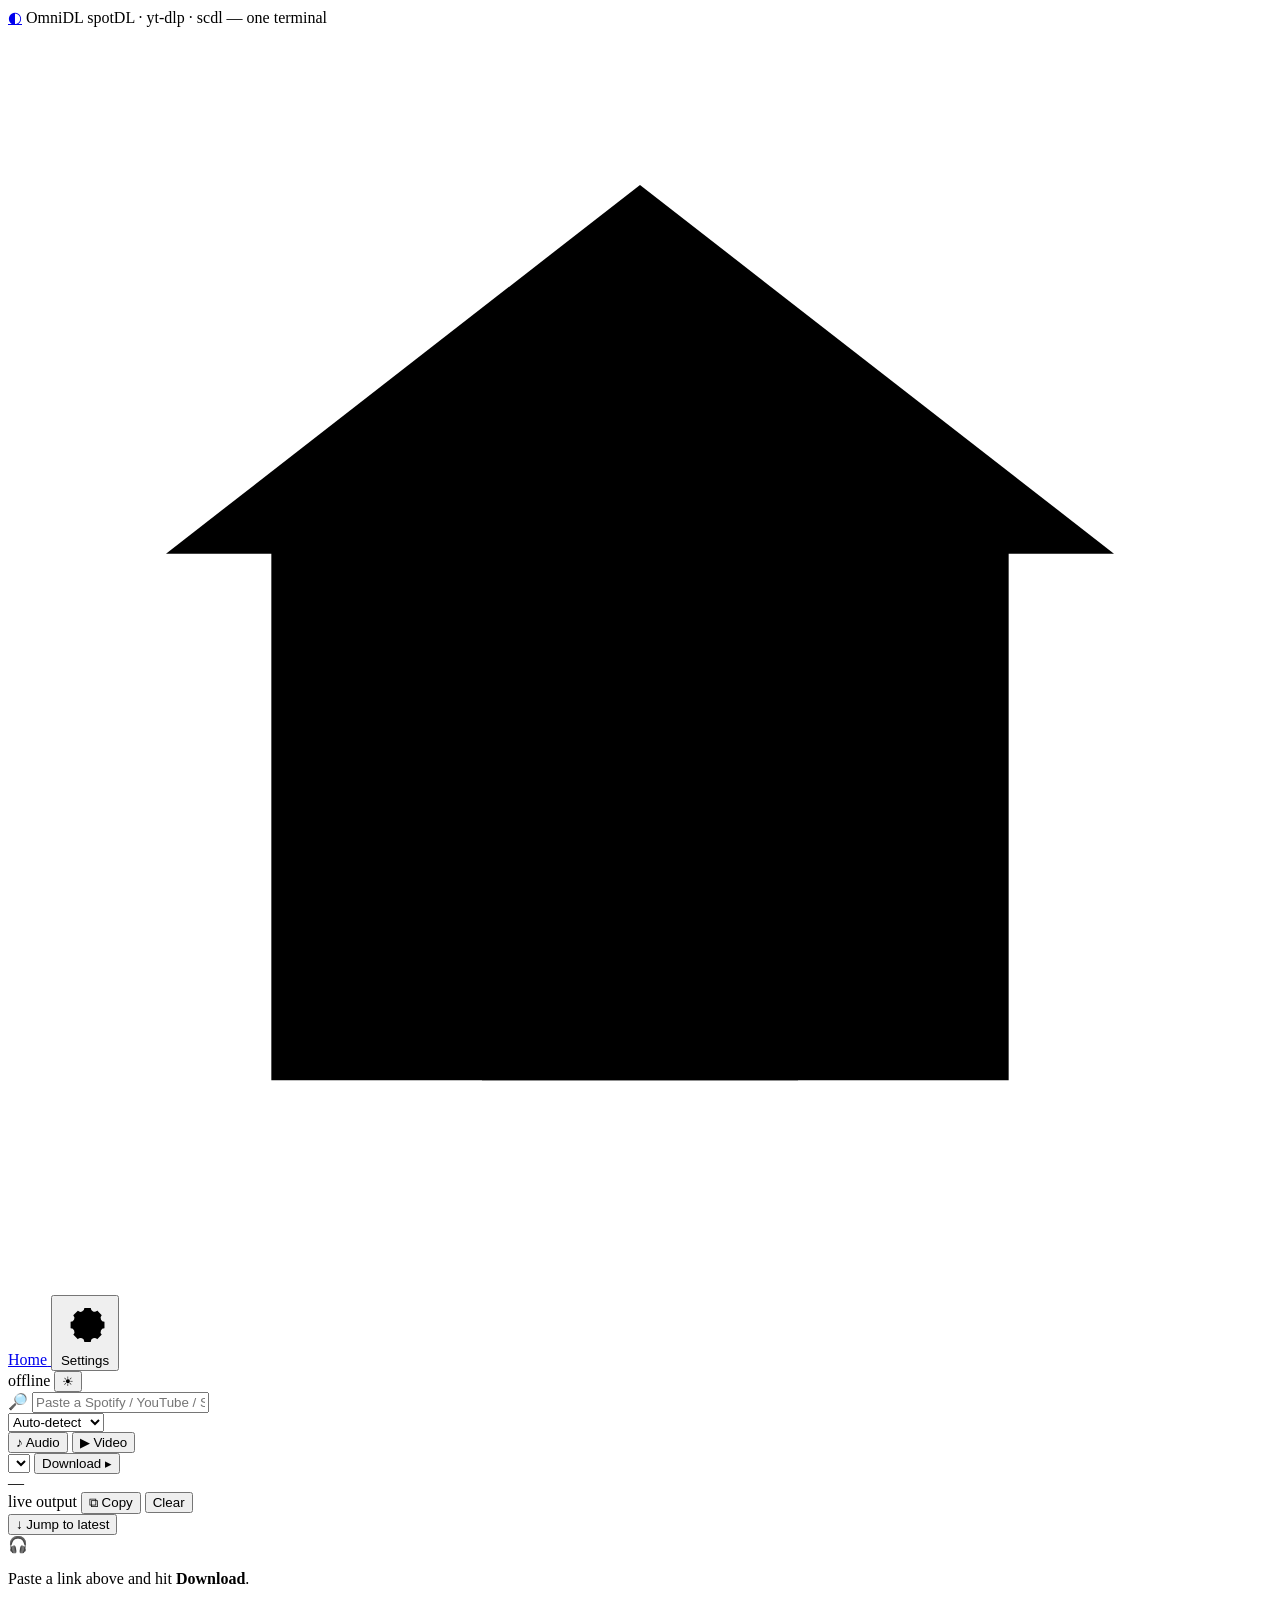
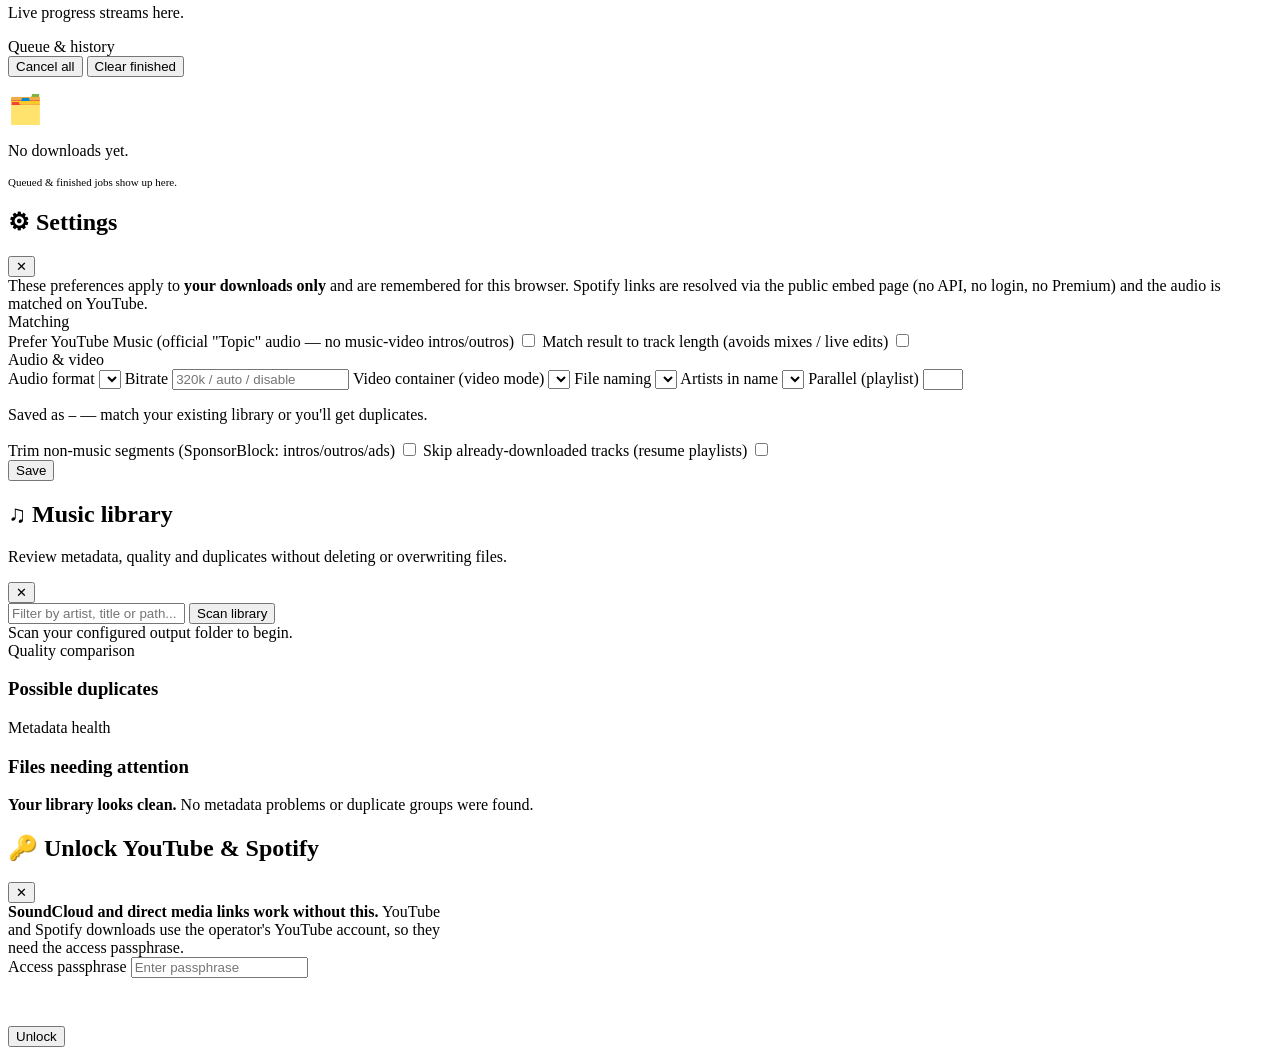
==== app/static/index.html @ fc91e5dd "Name files by every credited artist, and carry Spotify metadata across properly Two tools were writi" ====
﻿<!DOCTYPE html>
<html lang="en">
<head>
  <meta charset="UTF-8" />
  <meta name="viewport" content="width=device-width, initial-scale=1.0" />
  <title>OmniDL</title>
  <link rel="icon" type="image/svg+xml" href="/static/favicon.svg" />
  <link rel="stylesheet" href="/static/css/style.css" />
  <script>try{if(localStorage.getItem('omnidl-theme')==='light')document.documentElement.classList.add('light');}catch(e){}</script>
</head>
<body>
  <div class="bg-glow"></div>

  <header class="topbar">
    <div class="brand">
      <a class="logo" href="/" title="Home" aria-label="OmniDL home">◐</a>
      <span class="brand-name">Omni<span class="accent">DL</span></span>
      <span class="tagline">spotDL · yt-dlp · scdl — one terminal</span>
    </div>

    <div class="header-controls">
      <nav class="header-nav" aria-label="Dashboard navigation">
        <a href="/" class="header-action act-home" aria-label="Home">
          <svg class="nav-icon-svg" viewBox="0 0 24 24" aria-hidden="true">
            <path d="m3 10 9-7 9 7"></path>
            <path d="M5 9.5V20h14V9.5"></path>
            <path d="M9 20v-6h6v6"></path>
          </svg>
          <span class="nav-label">Home</span>
        </a>
        <button id="open-library" class="header-action act-library" title="Scan and review your music library" aria-label="Music library" hidden>
          <svg class="nav-icon-svg" viewBox="0 0 24 24" aria-hidden="true">
            <path d="M9 18V5l10-2v13"></path>
            <circle cx="6" cy="18" r="3"></circle>
            <circle cx="16" cy="16" r="3"></circle>
          </svg>
          <span class="nav-label">Library</span>
        </button>
        <button id="open-folder" class="header-action act-folder" title="Open download folder" aria-label="Open output folder" hidden>
          <svg class="nav-icon-svg" viewBox="0 0 24 24" aria-hidden="true">
            <path d="M3 7.5A2.5 2.5 0 0 1 5.5 5H10l2 2.5h6.5A2.5 2.5 0 0 1 21 10v7.5A2.5 2.5 0 0 1 18.5 20h-13A2.5 2.5 0 0 1 3 17.5Z"></path>
          </svg>
          <span class="nav-label">Folder</span>
        </button>
        <button id="open-settings" class="header-action act-settings" title="Settings" aria-label="Settings">
          <svg class="nav-icon-svg" viewBox="0 0 24 24" aria-hidden="true">
            <circle cx="12" cy="12" r="3"></circle>
            <path d="M19.4 15a1.7 1.7 0 0 0 .34 1.88l.06.06-2.12 2.12-.06-.06a1.7 1.7 0 0 0-1.88-.34 1.7 1.7 0 0 0-1.04 1.56V20.3h-3v-.08a1.7 1.7 0 0 0-1.04-1.56 1.7 1.7 0 0 0-1.88.34l-.06.06-2.12-2.12.06-.06A1.7 1.7 0 0 0 7 15a1.7 1.7 0 0 0-1.56-1.04h-.08v-3h.08A1.7 1.7 0 0 0 7 9.92a1.7 1.7 0 0 0-.34-1.88L6.6 7.98 8.72 5.86l.06.06a1.7 1.7 0 0 0 1.88.34 1.7 1.7 0 0 0 1.04-1.56V4.6h3v.08a1.7 1.7 0 0 0 1.04 1.56 1.7 1.7 0 0 0 1.88-.34l.06-.06 2.12 2.12-.06.06a1.7 1.7 0 0 0-.34 1.88 1.7 1.7 0 0 0 1.56 1.04h.08v3h-.08A1.7 1.7 0 0 0 19.4 15Z"></path>
          </svg>
          <span class="nav-label">Settings</span>
        </button>
      </nav>

      <div class="header-utilities">
        <span id="conn" class="conn off" title="Connection status"><i></i>offline</span>
        <button id="theme-toggle" class="header-icon" title="Toggle light / dark theme" aria-label="Toggle light / dark theme">☀</button>
      </div>
    </div>
  </header>

  <section class="smartbar">
    <div class="smartbar-card">
      <div class="smartbar-row">
        <div class="input-wrap">
          <span class="input-ico">🔎</span>
          <input id="input" type="text" autocomplete="off" spellcheck="false"
                 placeholder="Paste a Spotify / YouTube / SoundCloud link, or type a search…" />
        </div>
        <select id="engine" title="Engine">
          <option value="auto">Auto-detect</option>
          <option value="spotify">Spotify</option>
          <option value="youtube">YouTube</option>
          <option value="soundcloud">SoundCloud</option>
        </select>
        <div id="media-toggle" class="media-toggle" role="group" aria-label="Audio or video">
          <button type="button" class="mt-btn active" data-media="audio" title="Download audio">♪ Audio</button>
          <button type="button" class="mt-btn" data-media="video" title="Download video — YouTube &amp; links only">▶ Video</button>
        </div>
        <select id="format" title="Audio format"></select>
        <button id="download" class="primary">Download <span class="arr">▸</span></button>
      </div>
      <div class="smartbar-meta">
        <span id="detected" class="chip">—</span>
        <span class="hint" id="hint"></span>
      </div>
    </div>
  </section>

  <main class="workspace">
    <div class="terminal-wrap panel">
      <div class="titlebar">
        <div class="dots"><i class="r"></i><i class="y"></i><i class="g"></i></div>
        <span class="title">live output</span>
        <button id="copy-log" class="ghost small" title="Copy log">⧉ Copy</button>
        <button id="clear-term" class="ghost small">Clear</button>
      </div>
      <div id="terminal-host" class="terminal-host">
        <div id="log" class="log"></div>
        <button id="jump-latest" class="jump-latest hidden">↓ Jump to latest</button>
        <div id="term-empty" class="empty-state">
          <div class="empty-emoji">🎧</div>
          <p>Paste a link above and hit <b>Download</b>.</p>
          <p class="dim">Live progress streams here.</p>
        </div>
      </div>
    </div>

    <aside class="queue-wrap panel">
      <div class="panel-head">
        <span>Queue &amp; history</span>
        <span id="queue-summary" class="summary"></span>
      </div>
      <div class="queue-actions">
        <button id="cancel-all" class="ghost small btn-danger">Cancel all</button>
        <button id="clear-done" class="ghost small">Clear finished</button>
      </div>
      <ul id="queue" class="queue"></ul>
      <div id="queue-empty" class="empty-state small">
        <div class="empty-emoji" style="font-size:28px">🗂️</div>
        <p class="dim">No downloads yet.</p>
        <p class="dim" style="font-size:11px">Queued &amp; finished jobs show up here.</p>
        <p id="hosted-hint" class="dim" style="font-size:11px;margin-top:8px" hidden>
          When a job finishes, click <b>⤓ Save</b> to download it to this device.<br>
          Files are kept on the server for 30 minutes, then deleted.
        </p>
      </div>
    </aside>
  </main>

  <!-- Settings modal -->
  <div id="settings-modal" class="modal hidden">
    <div class="modal-box">
      <div class="modal-head">
        <h2><span class="ico">⚙</span> Settings</h2>
        <button id="close-settings" class="ghost icon-only">✕</button>
      </div>
      <div class="modal-body">
        <div class="field-note">
          These preferences apply to <strong>your downloads only</strong> and are remembered
          for this browser. Spotify links are resolved via the public embed page (no API, no
          login, no Premium) and the audio is matched on YouTube.
        </div>

        <div class="section-label">Matching</div>
        <label class="switch-row">
          <span>Prefer YouTube Music <span class="muted">(official "Topic" audio — no music-video intros/outros)</span></span>
          <input id="set-prefer-ytmusic" type="checkbox" class="switch" />
        </label>
        <label class="switch-row">
          <span>Match result to track length <span class="muted">(avoids mixes / live edits)</span></span>
          <input id="set-match-duration" type="checkbox" class="switch" />
        </label>

        <div class="section-label">Audio &amp; video</div>
        <label id="output-dir-field" hidden>Output folder <span class="muted">(where files are saved)</span>
          <input id="set-output-dir" type="text" autocomplete="off" spellcheck="false" />
        </label>
        <label id="cookie-file-field" hidden>Cookies file <span class="muted">(optional cookies.txt — best fix for YouTube "unavailable" errors)</span>
          <input id="set-cookie-file" type="text" autocomplete="off" spellcheck="false"
                 placeholder="C:\path\to\cookies.txt" />
        </label>
        <div class="row">
          <label>Audio format
            <select id="set-format"></select>
          </label>
          <label>Bitrate
            <input id="set-bitrate" type="text" placeholder="320k / auto / disable" />
          </label>
          <label>Video container <span class="muted">(video mode)</span>
            <select id="set-video-container"></select>
          </label>
          <label>File naming
            <select id="set-naming-order"></select>
          </label>
          <label>Artists in name
            <select id="set-naming-artists"></select>
          </label>
          <label>Parallel <span class="muted">(playlist)</span>
            <input id="set-concurrency" type="number" min="1" max="4" />
          </label>
        </div>
        <p class="naming-preview muted">Saved as <code id="naming-preview">—</code>
          <span class="muted">— match your existing library or you'll get duplicates.</span></p>
        <label class="switch-row">
          <span>Trim non-music segments <span class="muted">(SponsorBlock: intros/outros/ads)</span></span>
          <input id="set-sponsorblock" type="checkbox" class="switch" />
        </label>
        <label class="switch-row">
          <span>Skip already-downloaded tracks <span class="muted">(resume playlists)</span></span>
          <input id="set-skip-existing" type="checkbox" class="switch" />
        </label>
      </div>
      <div class="modal-foot">
        <span id="settings-status" class="status-msg"></span>
        <button id="save-settings" class="primary">Save</button>
      </div>
    </div>
  </div>

  <!-- Local music library modal -->
  <div id="library-modal" class="modal hidden">
    <div class="modal-box library-modal-box">
      <div class="modal-head">
        <div>
          <h2><span class="ico">&#9835;</span> Music library</h2>
          <p class="library-subtitle">Review metadata, quality and duplicates without deleting or overwriting files.</p>
        </div>
        <button id="close-library" class="ghost icon-only">&#10005;</button>
      </div>
      <div class="library-toolbar">
        <input id="library-search" type="text" autocomplete="off" spellcheck="false"
               placeholder="Filter by artist, title or path..." />
        <button id="scan-library" class="primary">Scan library</button>
      </div>
      <div id="library-status" class="library-status">Scan your configured output folder to begin.</div>
      <div id="library-summary" class="library-summary hidden"></div>
      <div class="library-body">
        <section id="library-duplicates-section" class="library-section hidden">
          <div class="library-section-head">
            <div><span class="eyebrow">Quality comparison</span><h3>Possible duplicates</h3></div>
            <span id="library-duplicate-count" class="chip"></span>
          </div>
          <div id="library-duplicates" class="library-list"></div>
        </section>
        <section id="library-issues-section" class="library-section hidden">
          <div class="library-section-head">
            <div><span class="eyebrow">Metadata health</span><h3>Files needing attention</h3></div>
            <span id="library-issue-count" class="chip"></span>
          </div>
          <div id="library-issues" class="library-list"></div>
        </section>
        <div id="library-empty" class="library-empty hidden">
          <strong>Your library looks clean.</strong>
          <span>No metadata problems or duplicate groups were found.</span>
        </div>
      </div>
    </div>
  </div>
  <!-- Access gate: only shown when the server has a passphrase configured -->
  <div id="unlock-modal" class="modal hidden">
    <div class="modal-box" style="max-width:440px">
      <div class="modal-head">
        <h2><span class="ico">🔑</span> Unlock YouTube &amp; Spotify</h2>
        <button id="close-unlock" class="ghost icon-only">✕</button>
      </div>
      <div class="modal-body">
        <div class="field-note">
          <strong>SoundCloud and direct media links work without this.</strong>
          YouTube and Spotify downloads use the operator's YouTube account, so they need the
          access passphrase.
        </div>
        <label>Access passphrase
          <input id="unlock-input" type="password" autocomplete="current-password"
                 placeholder="Enter passphrase" />
        </label>
        <p id="unlock-error" class="hint" style="color:var(--red);min-height:16px"></p>
      </div>
      <div class="modal-foot">
        <span class="status-msg"></span>
        <button id="do-unlock" class="primary">Unlock</button>
      </div>
    </div>
  </div>

  <div id="toasts" class="toasts"></div>

  <script src="/static/js/app.js"></script>
</body>
</html>
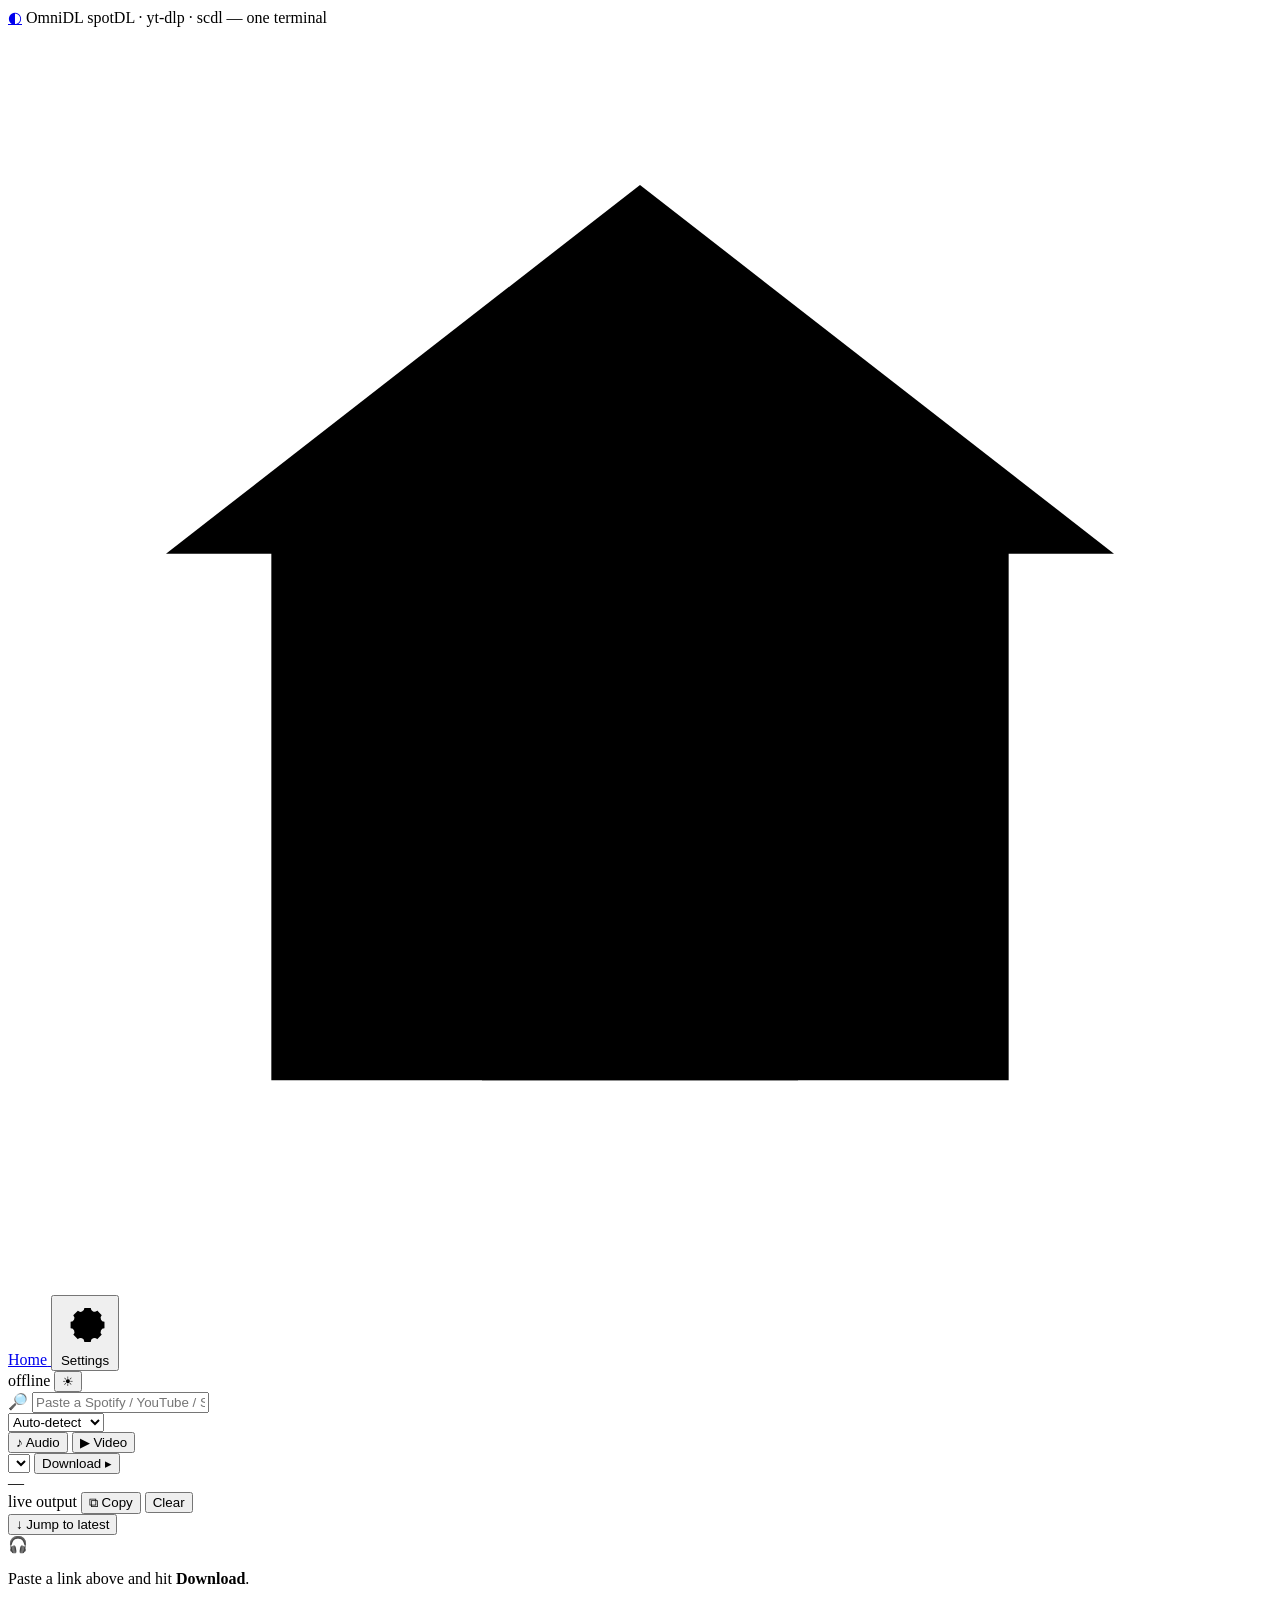
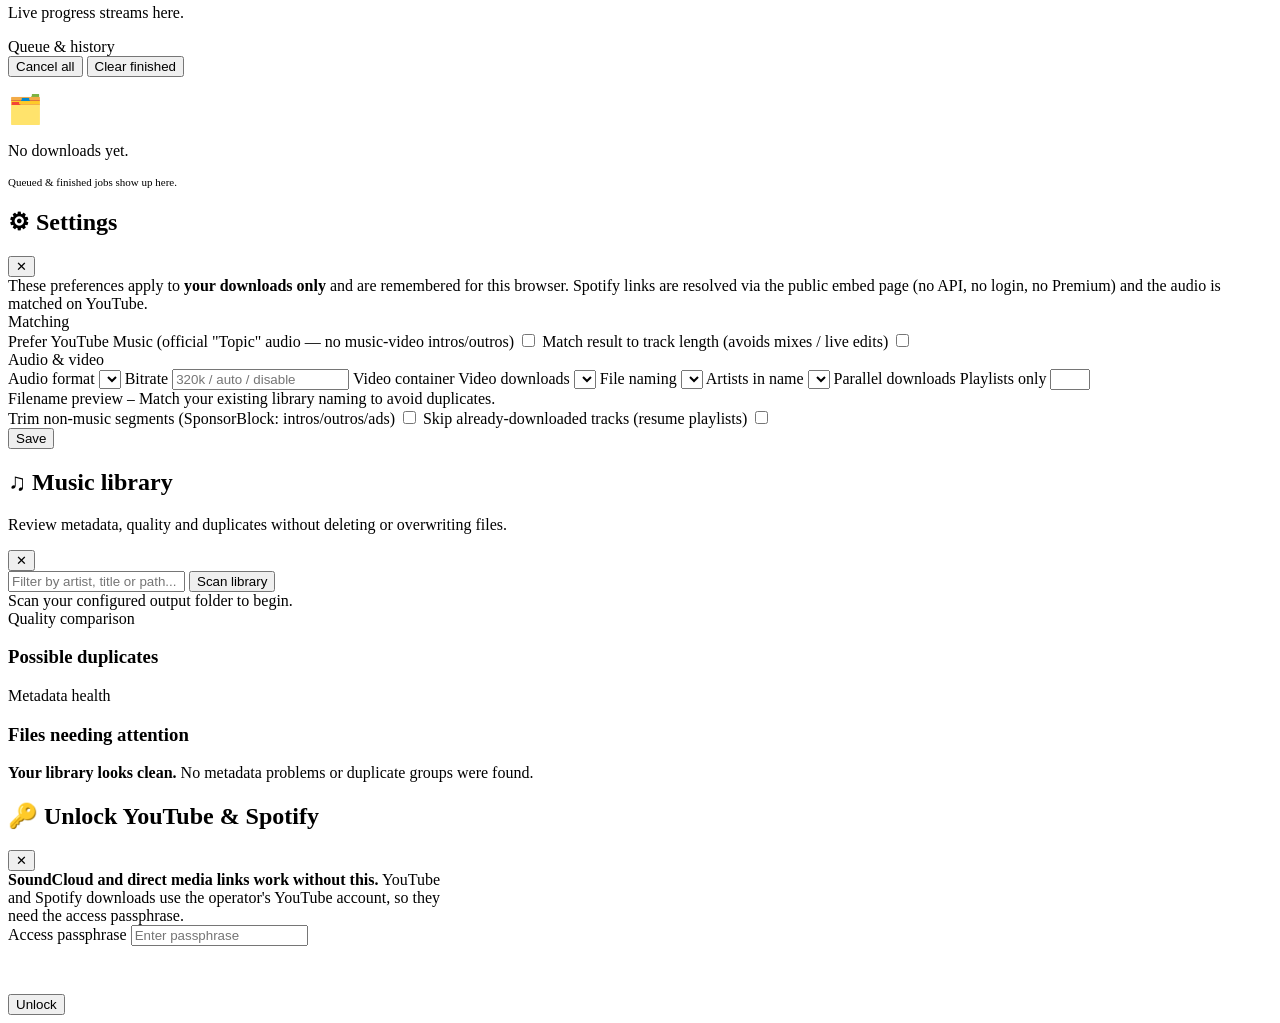
==== commit fef9daac: "setting page update" ====
--- a/app/static/index.html
+++ b/app/static/index.html
@@ -159,28 +159,43 @@
           <input id="set-cookie-file" type="text" autocomplete="off" spellcheck="false"
                  placeholder="C:\path\to\cookies.txt" />
         </label>
-        <div class="row">
-          <label>Audio format
+        <div class="settings-control-grid">
+          <label class="settings-field">
+            <span class="settings-field-heading"><span class="settings-field-title">Audio format</span></span>
             <select id="set-format"></select>
           </label>
-          <label>Bitrate
+          <label class="settings-field">
+            <span class="settings-field-heading"><span class="settings-field-title">Bitrate</span></span>
             <input id="set-bitrate" type="text" placeholder="320k / auto / disable" />
           </label>
-          <label>Video container <span class="muted">(video mode)</span>
+          <label class="settings-field">
+            <span class="settings-field-heading">
+              <span class="settings-field-title">Video container</span>
+              <span class="settings-field-help">Video downloads</span>
+            </span>
             <select id="set-video-container"></select>
           </label>
-          <label>File naming
+          <label class="settings-field">
+            <span class="settings-field-heading"><span class="settings-field-title">File naming</span></span>
             <select id="set-naming-order"></select>
           </label>
-          <label>Artists in name
+          <label class="settings-field">
+            <span class="settings-field-heading"><span class="settings-field-title">Artists in name</span></span>
             <select id="set-naming-artists"></select>
           </label>
-          <label>Parallel <span class="muted">(playlist)</span>
+          <label class="settings-field">
+            <span class="settings-field-heading">
+              <span class="settings-field-title">Parallel downloads</span>
+              <span class="settings-field-help">Playlists only</span>
+            </span>
             <input id="set-concurrency" type="number" min="1" max="4" />
           </label>
         </div>
-        <p class="naming-preview muted">Saved as <code id="naming-preview">—</code>
-          <span class="muted">— match your existing library or you'll get duplicates.</span></p>
+        <div class="settings-preview">
+          <span class="settings-preview-label">Filename preview</span>
+          <code id="naming-preview">—</code>
+          <span class="settings-preview-note">Match your existing library naming to avoid duplicates.</span>
+        </div>
         <label class="switch-row">
           <span>Trim non-music segments <span class="muted">(SponsorBlock: intros/outros/ads)</span></span>
           <input id="set-sponsorblock" type="checkbox" class="switch" />
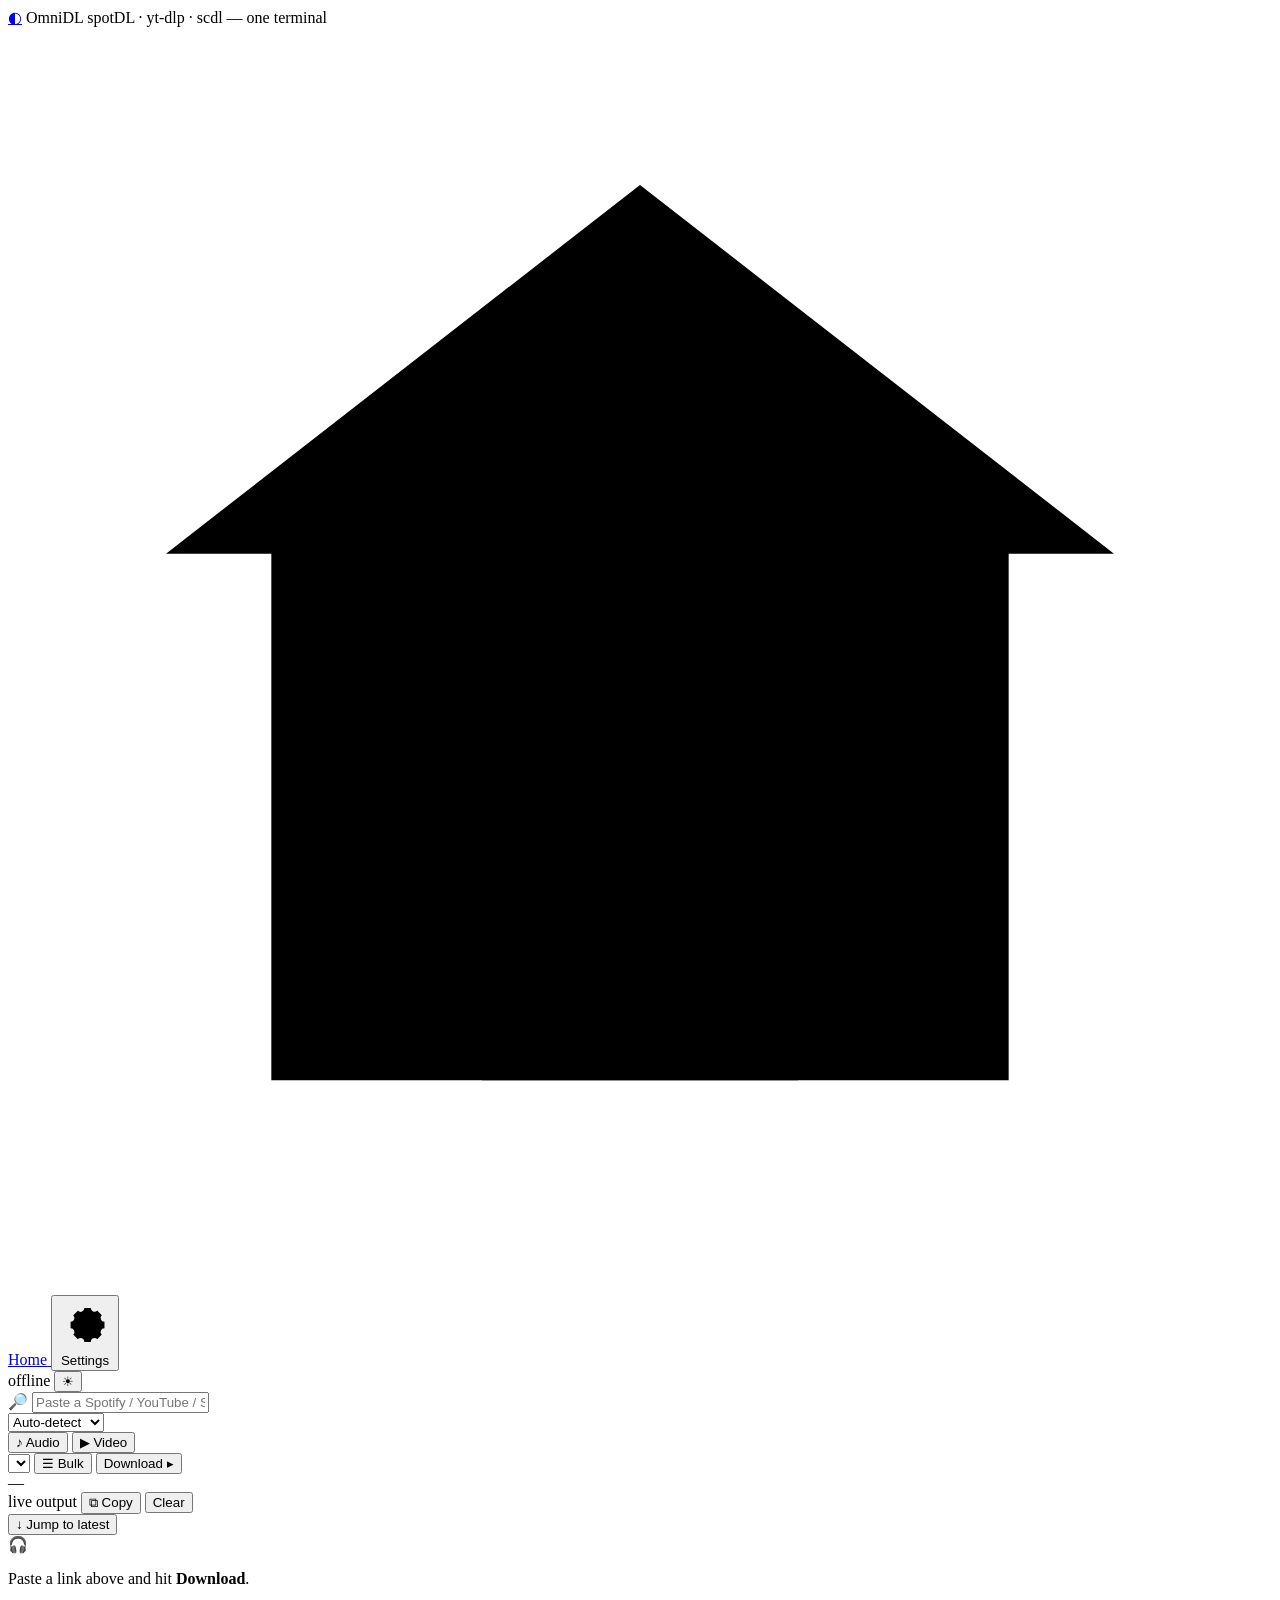
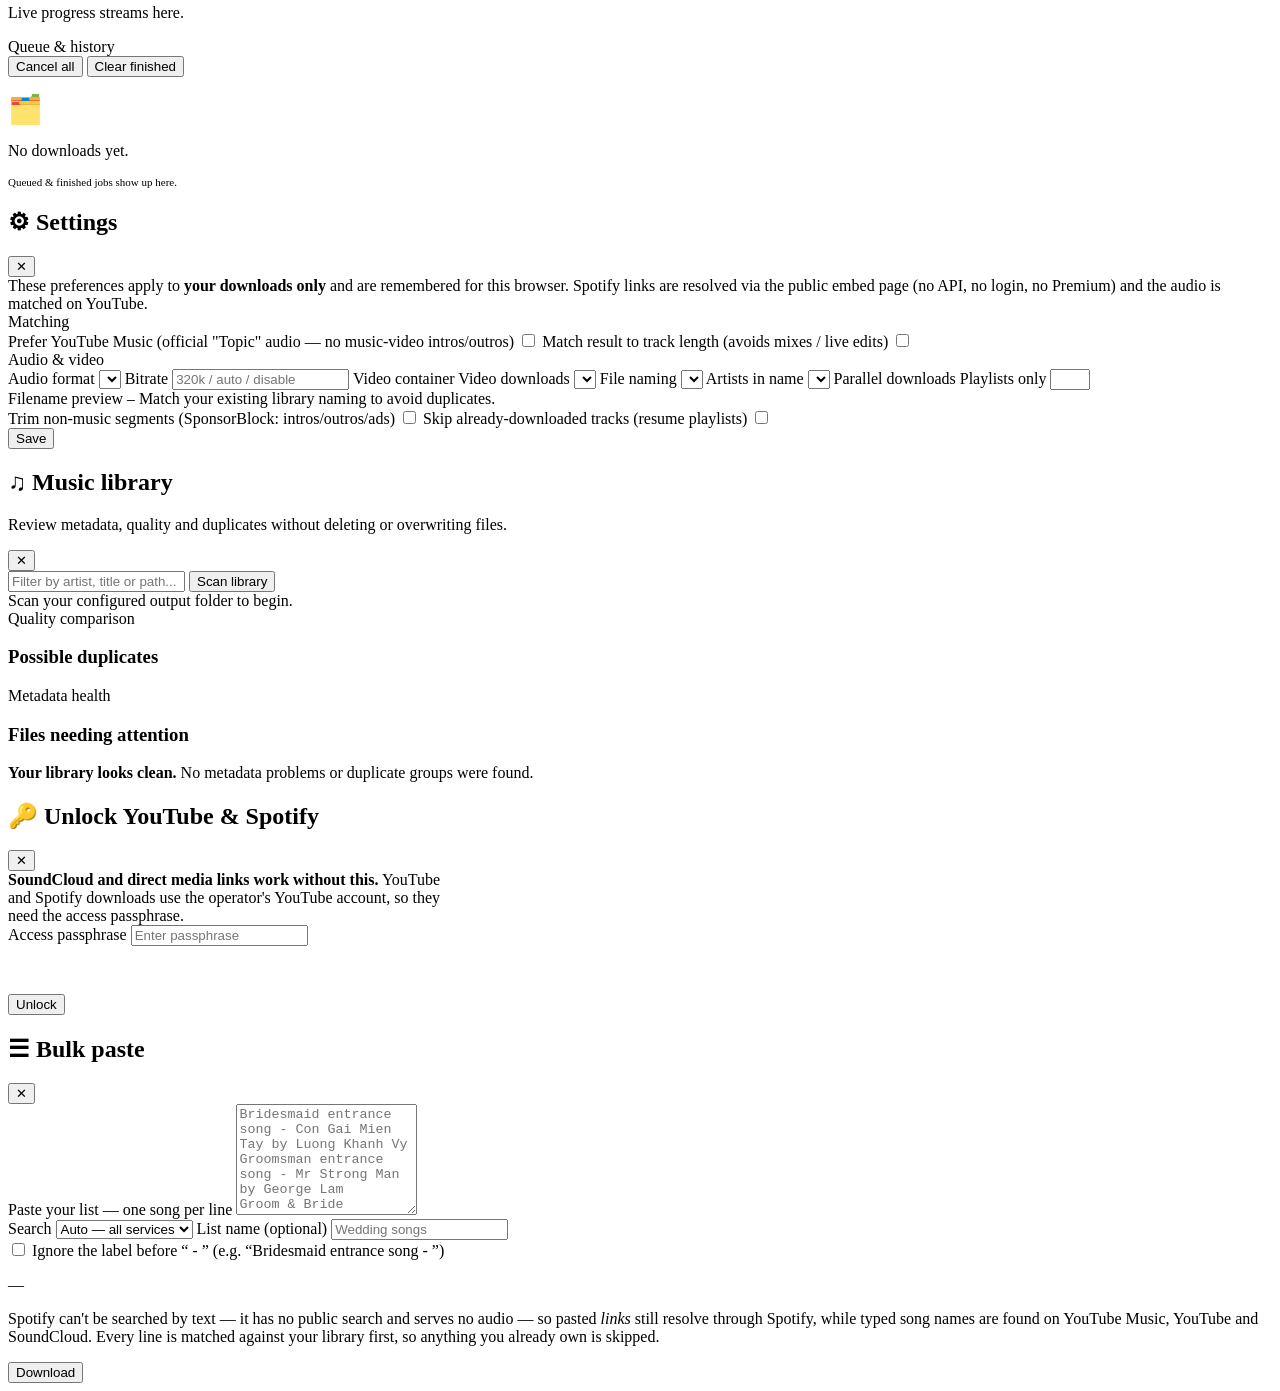
==== commit b0f38429: "Add bulk paste: download a typed list of songs in one job Song lists arrive as prose, not data — an " ====
--- a/app/static/index.html
+++ b/app/static/index.html
@@ -77,6 +77,7 @@
           <button type="button" class="mt-btn" data-media="video" title="Download video — YouTube &amp; links only">▶ Video</button>
         </div>
         <select id="format" title="Audio format"></select>
+        <button id="open-bulk" class="ghost" title="Paste a list of songs, one per line">☰ Bulk</button>
         <button id="download" class="primary">Download <span class="arr">▸</span></button>
       </div>
       <div class="smartbar-meta">
@@ -277,8 +278,52 @@
     </div>
   </div>
 
+  <div id="bulk-modal" class="modal hidden">
+    <div class="modal-box bulk-modal-box">
+      <div class="modal-head">
+        <h2><span class="ico">☰</span> Bulk paste</h2>
+        <button id="close-bulk" class="ghost icon-only">✕</button>
+      </div>
+      <div class="modal-body">
+        <label>Paste your list — one song per line
+          <textarea id="bulk-text" rows="7" spellcheck="false"
+                    placeholder="Bridesmaid entrance song - Con Gai Mien Tay by Luong Khanh Vy&#10;Groomsman entrance song - Mr Strong Man by George Lam&#10;Groom &amp; Bride Entrance song - Shanghai Bund by Frances Yip&#10;&#10;Katy Perry - Teenage Dream&#10;https://open.spotify.com/playlist/…"></textarea>
+        </label>
+        <div class="row">
+          <label>Search
+            <select id="bulk-service">
+              <option value="auto">Auto — all services</option>
+              <option value="youtube">YouTube only</option>
+              <option value="soundcloud">SoundCloud only</option>
+            </select>
+          </label>
+          <label>List name <span class="muted">(optional)</span>
+            <input id="bulk-name" type="text" placeholder="Wedding songs" />
+          </label>
+        </div>
+        <label class="switch-row">
+          <input id="bulk-strip" type="checkbox" class="switch" />
+          <span>Ignore the label before “ - ” <span class="muted">(e.g. “Bridesmaid entrance song - ”)</span></span>
+        </label>
+        <p class="hint" id="bulk-summary">—</p>
+        <div id="bulk-preview" class="bulk-preview"></div>
+        <p class="field-note">
+          Spotify can't be searched by text — it has no public search and serves no audio —
+          so pasted <em>links</em> still resolve through Spotify, while typed song names are
+          found on YouTube&nbsp;Music, YouTube and SoundCloud. Every line is matched against
+          your library first, so anything you already own is skipped.
+        </p>
+      </div>
+      <div class="modal-foot">
+        <span class="status-msg" id="bulk-status"></span>
+        <button id="do-bulk" class="primary">Download</button>
+      </div>
+    </div>
+  </div>
+
   <div id="toasts" class="toasts"></div>
 
+  <script src="/static/js/startup.js"></script>
   <script src="/static/js/app.js"></script>
 </body>
 </html>
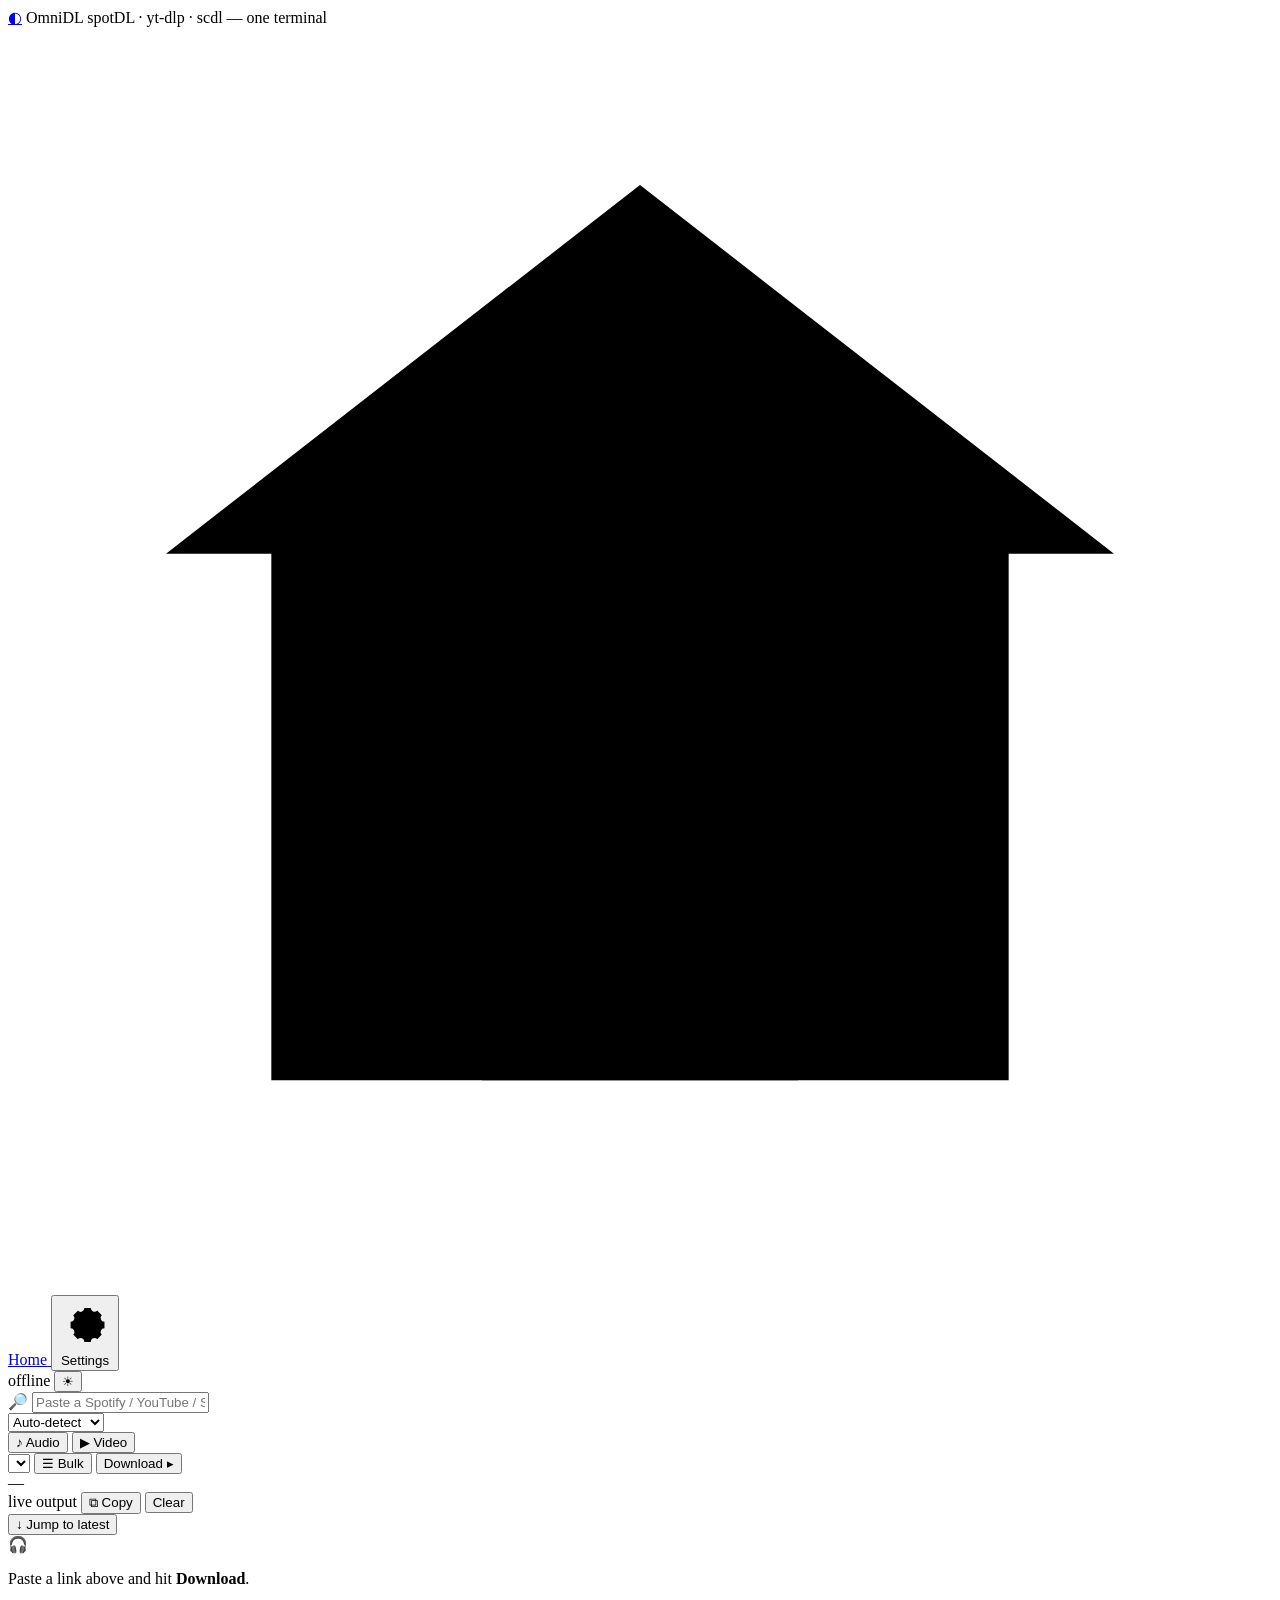
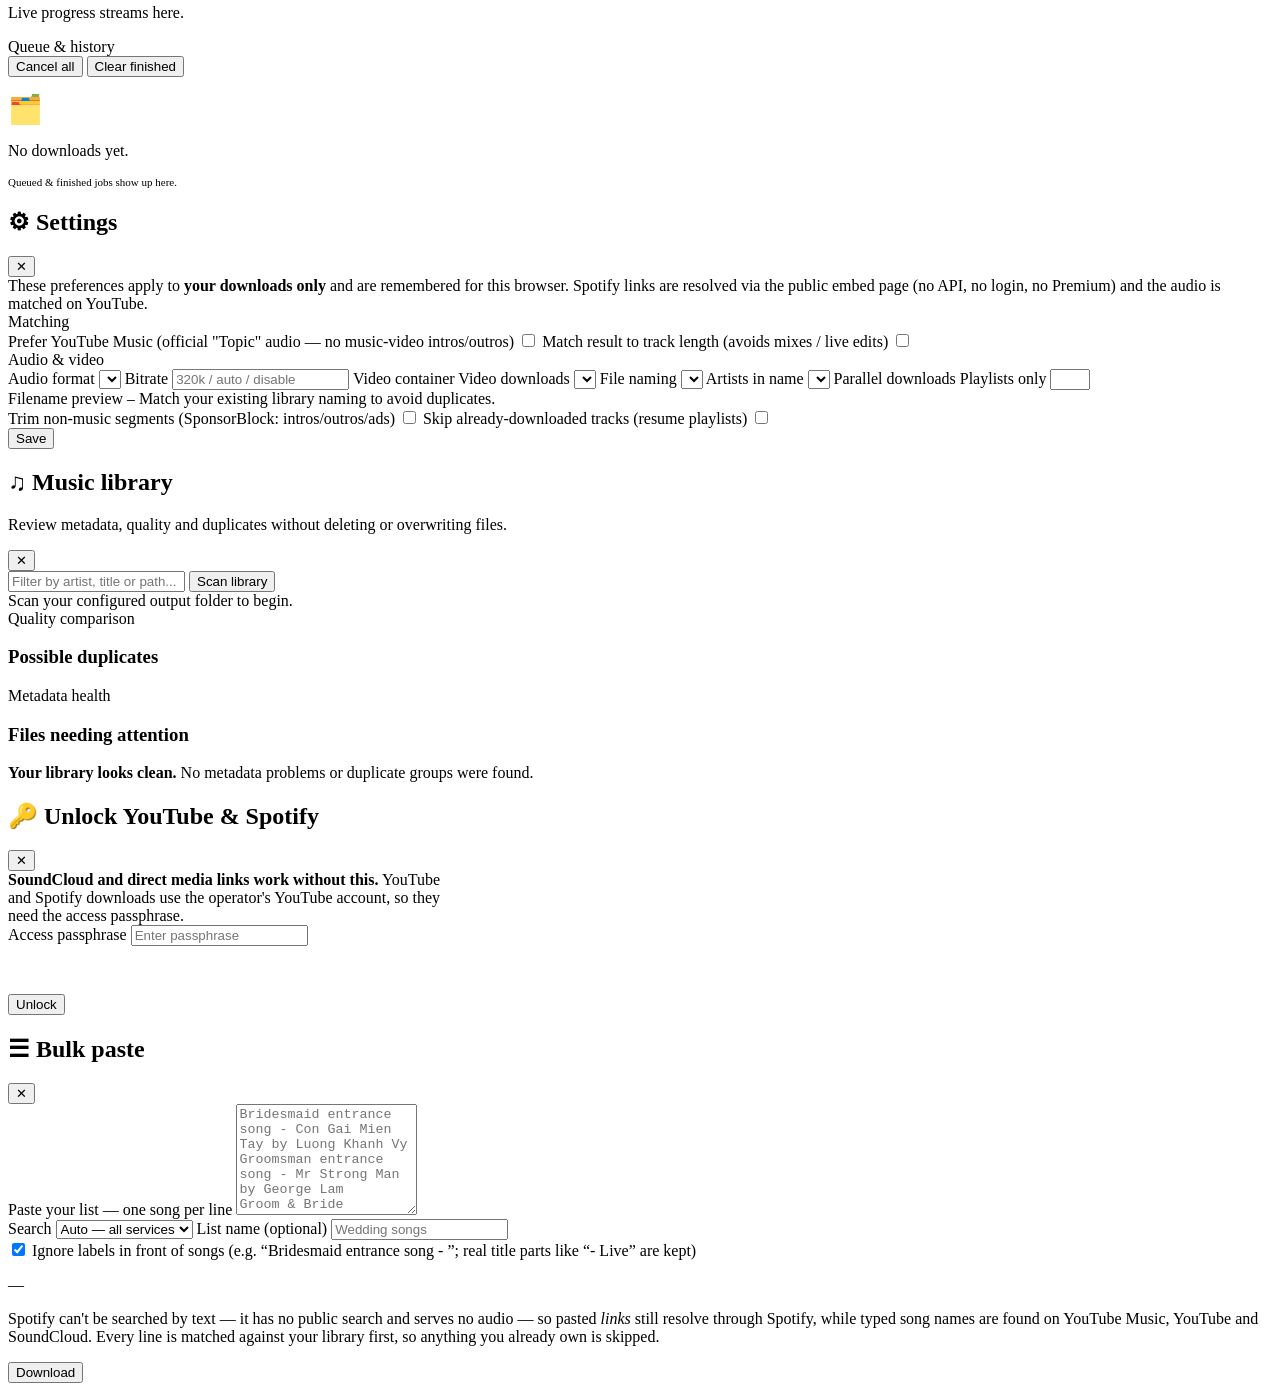
==== commit 0a009784: "Pick the same, correct version of a song however it's requested A song could come back as a differen" ====
--- a/app/static/index.html
+++ b/app/static/index.html
@@ -302,8 +302,8 @@
           </label>
         </div>
         <label class="switch-row">
-          <input id="bulk-strip" type="checkbox" class="switch" />
-          <span>Ignore the label before “ - ” <span class="muted">(e.g. “Bridesmaid entrance song - ”)</span></span>
+          <input id="bulk-strip" type="checkbox" class="switch" checked />
+          <span>Ignore labels in front of songs <span class="muted">(e.g. “Bridesmaid entrance song - ”; real title parts like “- Live” are kept)</span></span>
         </label>
         <p class="hint" id="bulk-summary">—</p>
         <div id="bulk-preview" class="bulk-preview"></div>
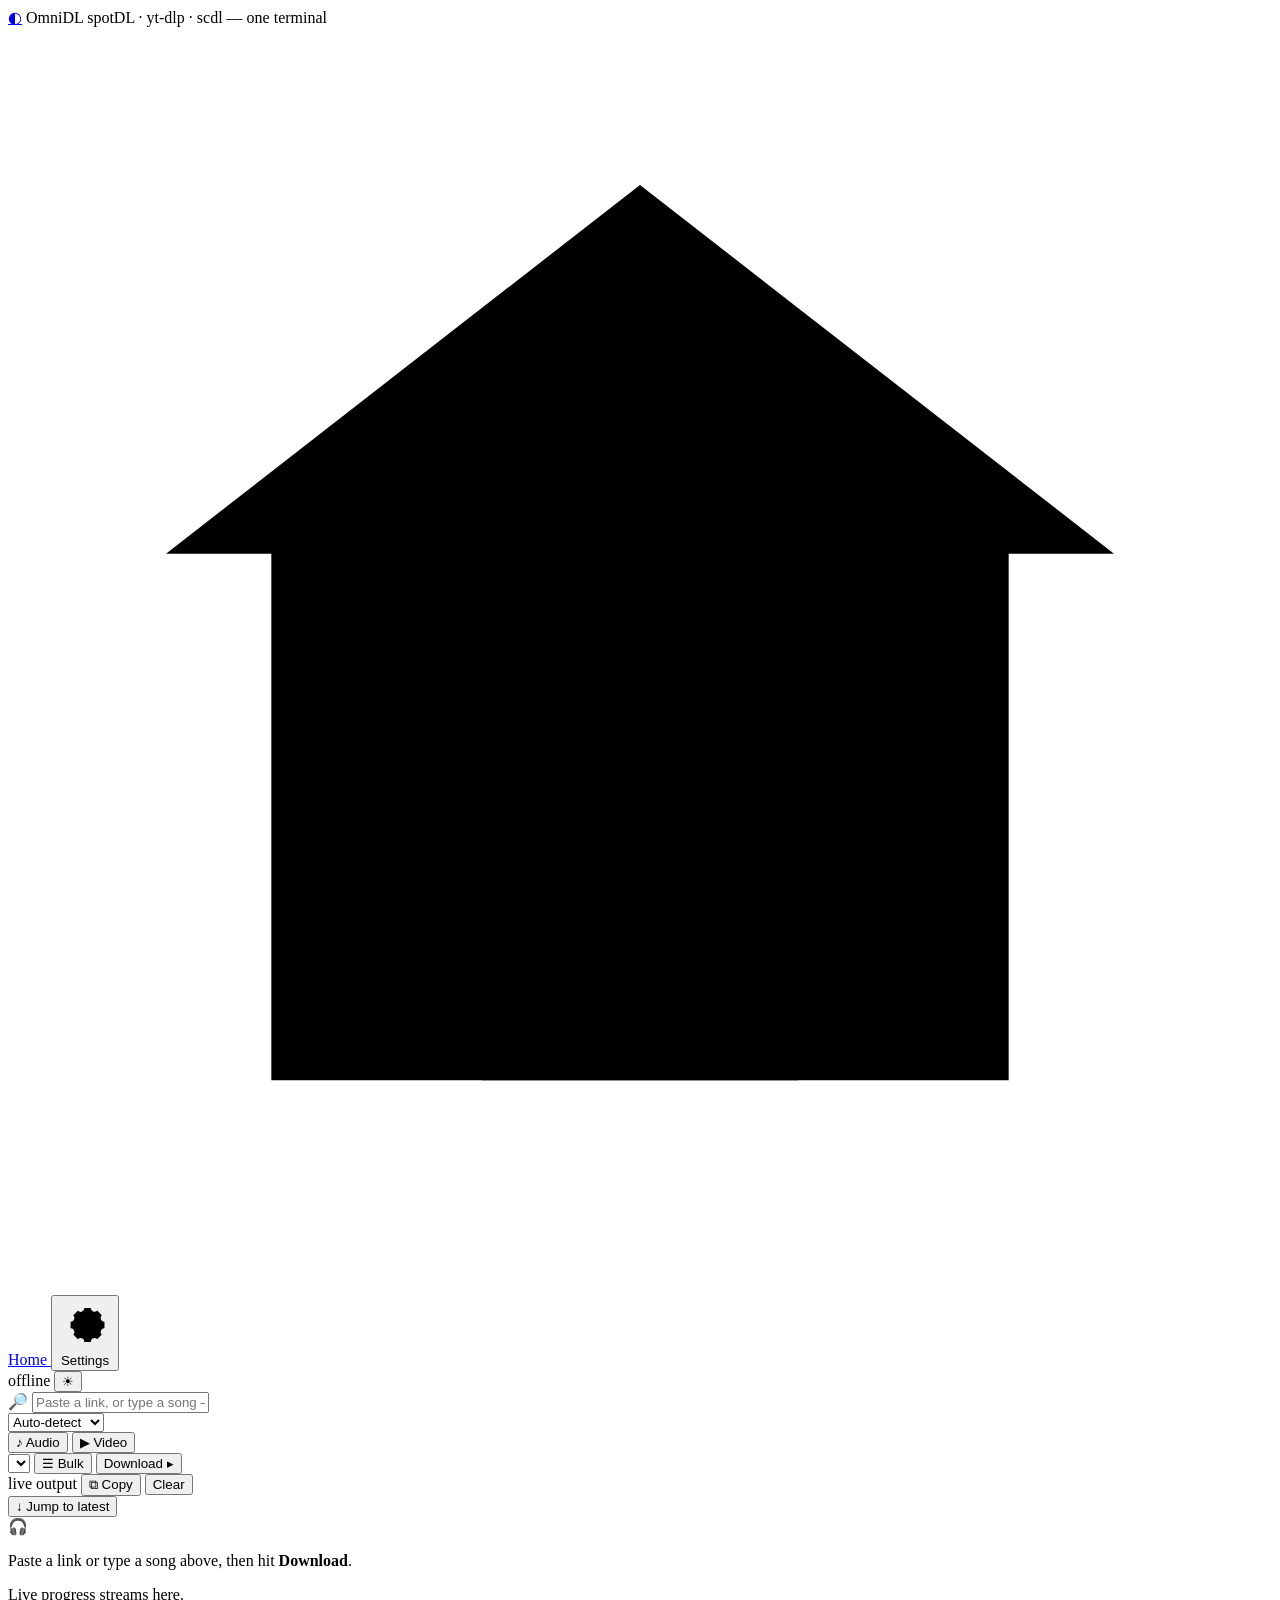
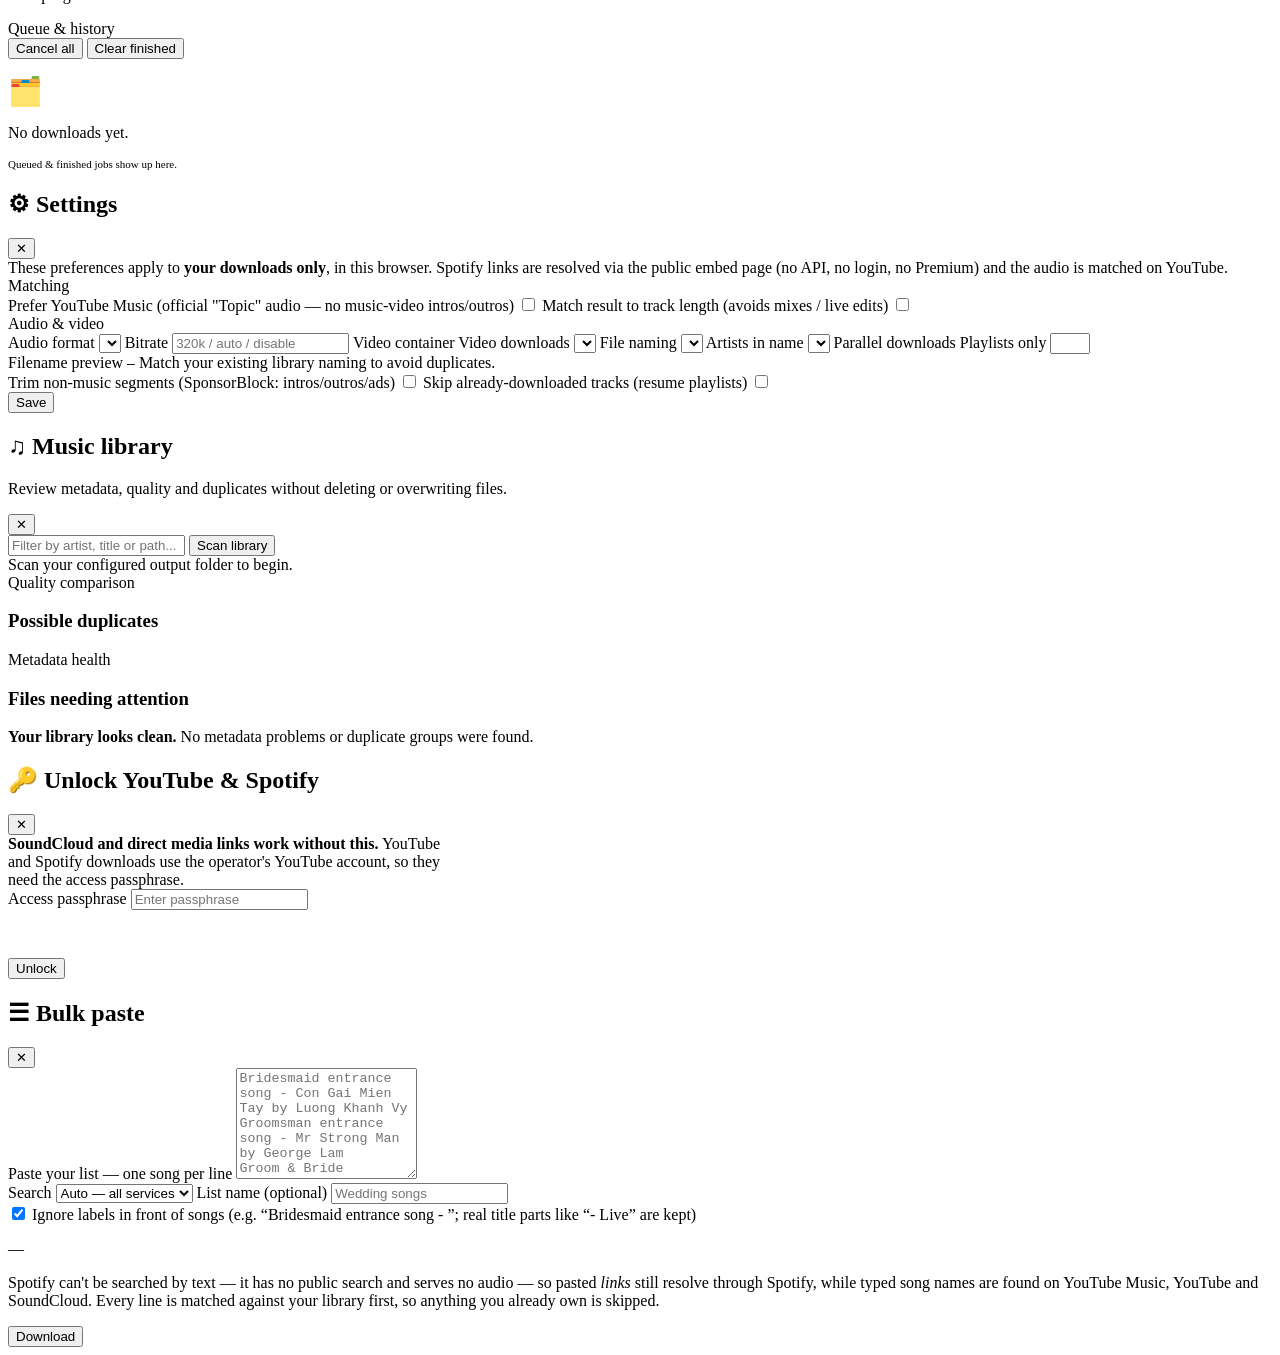
==== commit b553d6eb: "Close the gaps found auditing OmniDL now that it's used remotely Security (local mode), each reprodu" ====
--- a/app/static/index.html
+++ b/app/static/index.html
@@ -5,6 +5,12 @@
   <meta name="viewport" content="width=device-width, initial-scale=1.0" />
   <title>OmniDL</title>
   <link rel="icon" type="image/svg+xml" href="/static/favicon.svg" />
+  <link rel="manifest" href="/static/manifest.webmanifest" crossorigin="use-credentials" />
+  <link rel="apple-touch-icon" href="/static/icons/apple-touch-icon.png" />
+  <meta name="theme-color" content="#0a0c10" />
+  <meta name="apple-mobile-web-app-capable" content="yes" />
+  <meta name="mobile-web-app-capable" content="yes" />
+  <meta name="apple-mobile-web-app-title" content="OmniDL" />
   <link rel="stylesheet" href="/static/css/style.css" />
   <script>try{if(localStorage.getItem('omnidl-theme')==='light')document.documentElement.classList.add('light');}catch(e){}</script>
 </head>
@@ -52,6 +58,7 @@
       </nav>
 
       <div class="header-utilities">
+        <span id="remote-badge" class="remote-badge" title="You're using the OmniDL running on your home PC — downloads land in its library" hidden>&#127968;<span class="remote-text"> Home PC</span></span>
         <span id="conn" class="conn off" title="Connection status"><i></i>offline</span>
         <button id="theme-toggle" class="header-icon" title="Toggle light / dark theme" aria-label="Toggle light / dark theme">☀</button>
       </div>
@@ -64,7 +71,7 @@
         <div class="input-wrap">
           <span class="input-ico">🔎</span>
           <input id="input" type="text" autocomplete="off" spellcheck="false"
-                 placeholder="Paste a Spotify / YouTube / SoundCloud link, or type a search…" />
+                 placeholder="Paste a link, or type a song — e.g. drake one dance" />
         </div>
         <select id="engine" title="Engine">
           <option value="auto">Auto-detect</option>
@@ -81,7 +88,7 @@
         <button id="download" class="primary">Download <span class="arr">▸</span></button>
       </div>
       <div class="smartbar-meta">
-        <span id="detected" class="chip">—</span>
+        <span id="detected" class="chip" hidden></span>
         <span class="hint" id="hint"></span>
       </div>
     </div>
@@ -100,7 +107,7 @@
         <button id="jump-latest" class="jump-latest hidden">↓ Jump to latest</button>
         <div id="term-empty" class="empty-state">
           <div class="empty-emoji">🎧</div>
-          <p>Paste a link above and hit <b>Download</b>.</p>
+          <p>Paste a link or type a song above, then hit <b>Download</b>.</p>
           <p class="dim">Live progress streams here.</p>
         </div>
       </div>
@@ -137,8 +144,8 @@
       </div>
       <div class="modal-body">
         <div class="field-note">
-          These preferences apply to <strong>your downloads only</strong> and are remembered
-          for this browser. Spotify links are resolved via the public embed page (no API, no
+          <span id="settings-scope">These preferences apply to <strong>your downloads only</strong>,
+          in this browser.</span> Spotify links are resolved via the public embed page (no API, no
           login, no Premium) and the audio is matched on YouTube.
         </div>
 
@@ -205,6 +212,15 @@
           <span>Skip already-downloaded tracks <span class="muted">(resume playlists)</span></span>
           <input id="set-skip-existing" type="checkbox" class="switch" />
         </label>
+
+        <div id="maintenance" hidden>
+          <div class="section-label">Maintenance</div>
+          <div class="maint-row">
+            <span>yt-dlp <span class="muted" id="ytdlp-status">—</span>
+              <span class="muted maint-why">YouTube breaks old versions; update when downloads start failing, or monthly.</span></span>
+            <button id="update-ytdlp" type="button" class="ghost">Update yt-dlp</button>
+          </div>
+        </div>
       </div>
       <div class="modal-foot">
         <span id="settings-status" class="status-msg"></span>
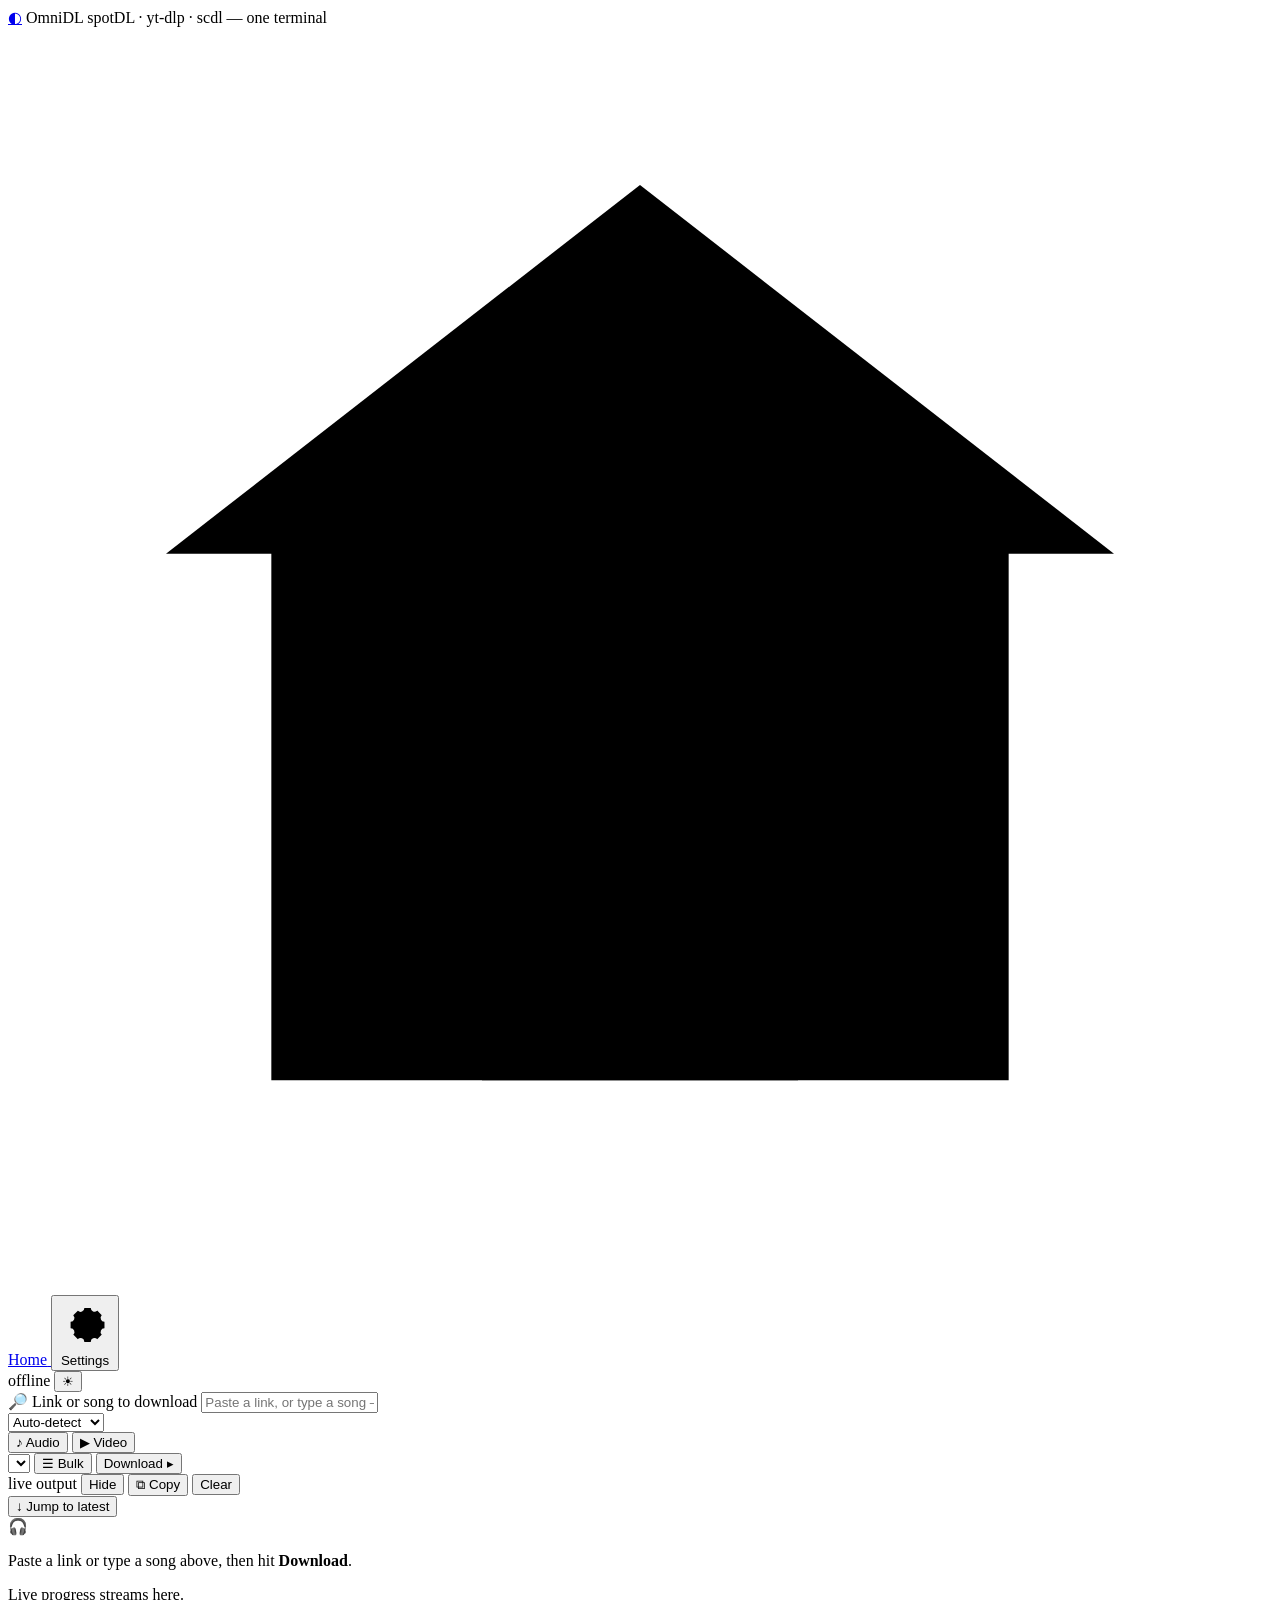
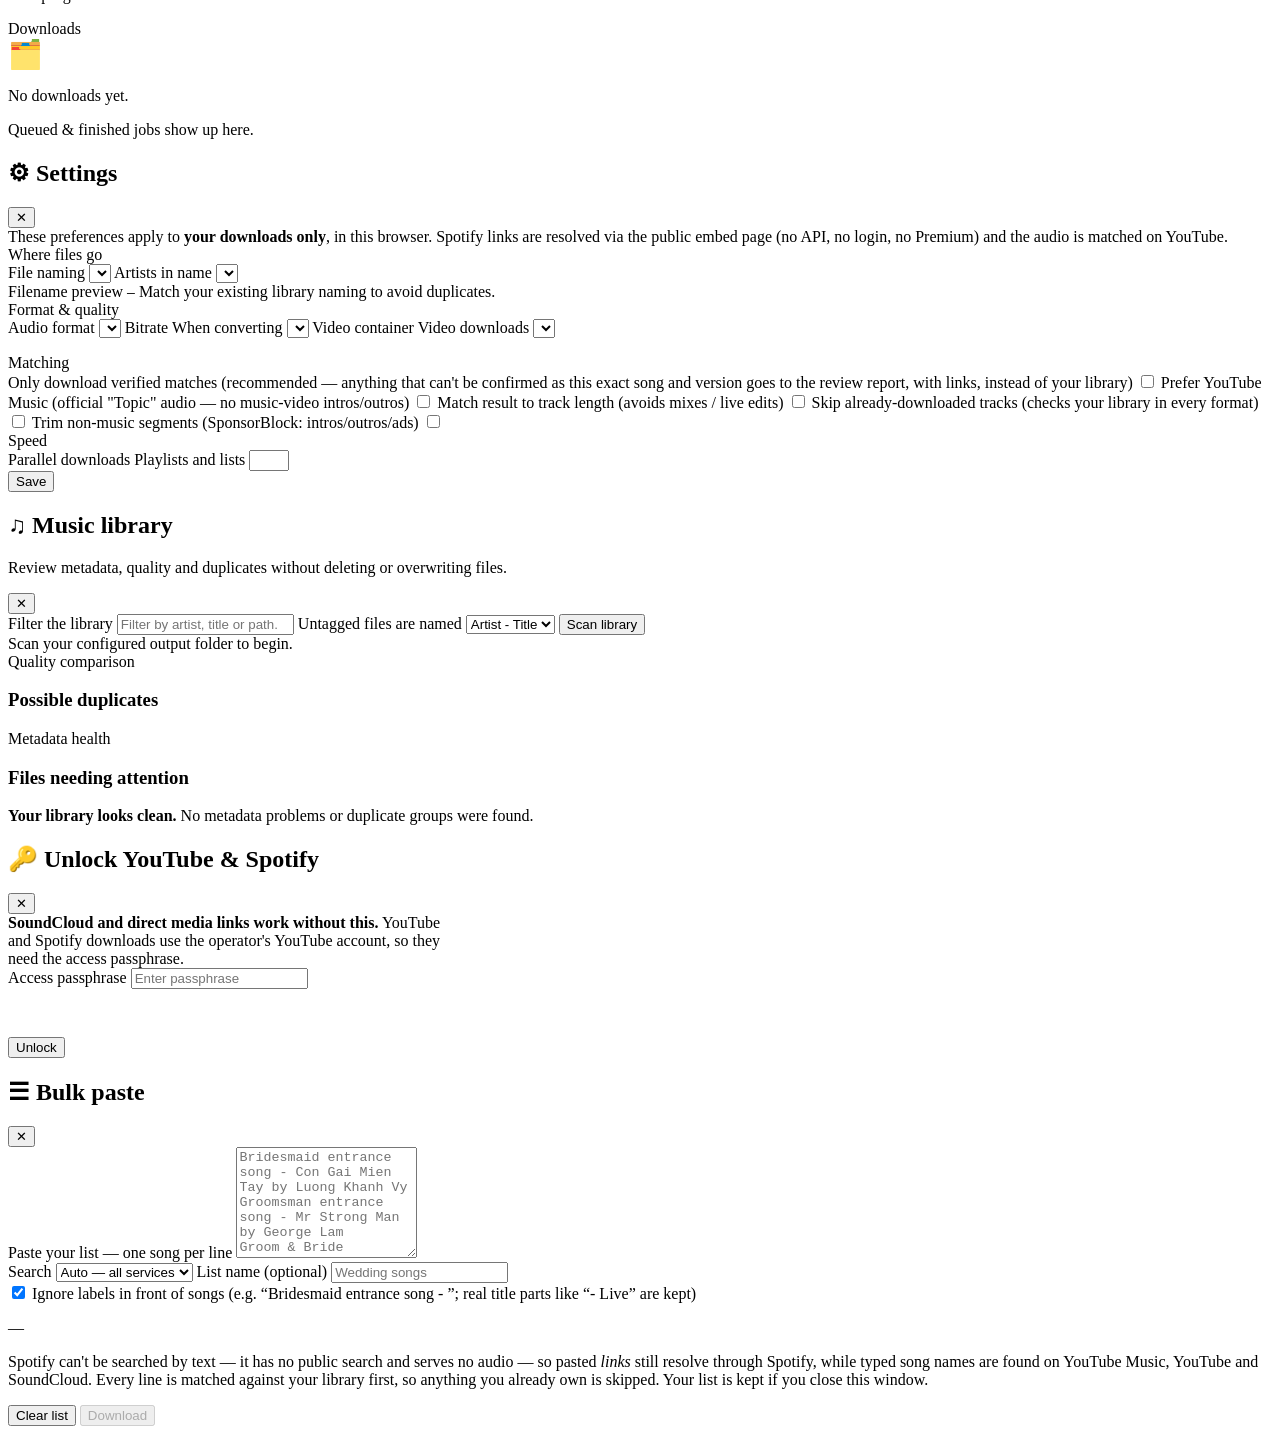
==== commit e9f12dd2: "Fix the Codex audit findings and stop wrong-version downloads Wrong versions: only verified matches " ====
--- a/app/static/index.html
+++ b/app/static/index.html
@@ -1,4 +1,4 @@
-﻿<!DOCTYPE html>
+<!DOCTYPE html>
 <html lang="en">
 <head>
   <meta charset="UTF-8" />
@@ -59,88 +59,125 @@
 
       <div class="header-utilities">
         <span id="remote-badge" class="remote-badge" title="You're using the OmniDL running on your home PC — downloads land in its library" hidden>&#127968;<span class="remote-text"> Home PC</span></span>
-        <span id="conn" class="conn off" title="Connection status"><i></i>offline</span>
+        <span id="conn" class="conn off" role="status" title="Connection status"><i></i>offline</span>
         <button id="theme-toggle" class="header-icon" title="Toggle light / dark theme" aria-label="Toggle light / dark theme">☀</button>
       </div>
     </div>
   </header>
+
+  <!-- Shown while the live connection is down, or when the page couldn't load its settings. -->
+  <div id="conn-banner" class="conn-banner" role="status" aria-live="polite" hidden>
+    <span id="conn-banner-text"></span>
+    <button id="conn-banner-retry" type="button" class="ghost small" hidden>Retry</button>
+  </div>
 
   <section class="smartbar">
     <div class="smartbar-card">
       <div class="smartbar-row">
         <div class="input-wrap">
-          <span class="input-ico">🔎</span>
-          <input id="input" type="text" autocomplete="off" spellcheck="false"
+          <span class="input-ico" aria-hidden="true">🔎</span>
+          <label for="input" class="sr-only">Link or song to download</label>
+          <input id="input" type="text" autocomplete="off" spellcheck="false" aria-describedby="hint"
                  placeholder="Paste a link, or type a song — e.g. drake one dance" />
         </div>
-        <select id="engine" title="Engine">
+        <select id="engine" title="Source" aria-label="Source">
           <option value="auto">Auto-detect</option>
           <option value="spotify">Spotify</option>
           <option value="youtube">YouTube</option>
           <option value="soundcloud">SoundCloud</option>
         </select>
         <div id="media-toggle" class="media-toggle" role="group" aria-label="Audio or video">
-          <button type="button" class="mt-btn active" data-media="audio" title="Download audio">♪ Audio</button>
-          <button type="button" class="mt-btn" data-media="video" title="Download video — YouTube &amp; links only">▶ Video</button>
-        </div>
-        <select id="format" title="Audio format"></select>
+          <button type="button" class="mt-btn active" data-media="audio" aria-pressed="true" title="Download audio">♪ Audio</button>
+          <button type="button" class="mt-btn" data-media="video" aria-pressed="false" title="Download video — YouTube &amp; links only">▶ Video</button>
+        </div>
+        <select id="format" title="Audio format" aria-label="Audio format"></select>
         <button id="open-bulk" class="ghost" title="Paste a list of songs, one per line">☰ Bulk</button>
-        <button id="download" class="primary">Download <span class="arr">▸</span></button>
+        <button id="download" class="primary">Download <span class="arr" aria-hidden="true">▸</span></button>
       </div>
       <div class="smartbar-meta">
         <span id="detected" class="chip" hidden></span>
         <span class="hint" id="hint"></span>
       </div>
     </div>
+    <!-- Phones: the download in progress (or just finished) with its actions, above the log. -->
+    <section id="now-card" class="now-card" aria-label="Current download" hidden></section>
   </section>
 
-  <main class="workspace">
-    <div class="terminal-wrap panel">
+  <main class="workspace" id="workspace">
+    <div class="terminal-wrap panel" id="terminal-wrap">
       <div class="titlebar">
-        <div class="dots"><i class="r"></i><i class="y"></i><i class="g"></i></div>
-        <span class="title">live output</span>
+        <div class="dots" aria-hidden="true"><i class="r"></i><i class="y"></i><i class="g"></i></div>
+        <span class="title" id="term-title">live output</span>
+        <button id="toggle-term" class="ghost small term-toggle" aria-expanded="true" aria-controls="terminal-host">Hide</button>
         <button id="copy-log" class="ghost small" title="Copy log">⧉ Copy</button>
-        <button id="clear-term" class="ghost small">Clear</button>
+        <button id="clear-term" class="ghost small" title="Clear the screen (the job's log is kept)">Clear</button>
       </div>
       <div id="terminal-host" class="terminal-host">
-        <div id="log" class="log"></div>
+        <div id="log" class="log" role="log" aria-labelledby="term-title" tabindex="0"></div>
         <button id="jump-latest" class="jump-latest hidden">↓ Jump to latest</button>
         <div id="term-empty" class="empty-state">
-          <div class="empty-emoji">🎧</div>
+          <div class="empty-emoji" aria-hidden="true">🎧</div>
           <p>Paste a link or type a song above, then hit <b>Download</b>.</p>
           <p class="dim">Live progress streams here.</p>
         </div>
       </div>
     </div>
 
-    <aside class="queue-wrap panel">
+    <div id="splitter" class="splitter" role="separator" aria-orientation="vertical" tabindex="0"
+         aria-label="Resize the downloads panel" aria-valuemin="260" aria-valuemax="640" aria-valuenow="340"></div>
+
+    <aside class="queue-wrap panel" aria-label="Downloads">
       <div class="panel-head">
-        <span>Queue &amp; history</span>
+        <span>Downloads</span>
         <span id="queue-summary" class="summary"></span>
       </div>
-      <div class="queue-actions">
-        <button id="cancel-all" class="ghost small btn-danger">Cancel all</button>
-        <button id="clear-done" class="ghost small">Clear finished</button>
-      </div>
-      <ul id="queue" class="queue"></ul>
-      <div id="queue-empty" class="empty-state small">
-        <div class="empty-emoji" style="font-size:28px">🗂️</div>
-        <p class="dim">No downloads yet.</p>
-        <p class="dim" style="font-size:11px">Queued &amp; finished jobs show up here.</p>
-        <p id="hosted-hint" class="dim" style="font-size:11px;margin-top:8px" hidden>
-          When a job finishes, click <b>⤓ Save</b> to download it to this device.<br>
-          Files are kept on the server for 30 minutes, then deleted.
-        </p>
+      <div class="queue-scroll">
+        <section id="active-section" class="queue-section" aria-labelledby="active-heading" hidden>
+          <div class="queue-section-head">
+            <h2 id="active-heading">In progress</h2>
+            <button id="cancel-all" class="ghost small btn-danger" title="Stop everything that's queued or downloading">Cancel all</button>
+          </div>
+          <ul id="active-queue" class="queue"></ul>
+        </section>
+        <section id="history-section" class="queue-section" aria-labelledby="history-heading" hidden>
+          <div class="queue-section-head">
+            <h2 id="history-heading">History</h2>
+            <button id="clear-done" class="ghost small">Clear history</button>
+          </div>
+          <div class="history-tools">
+            <label for="history-filter" class="sr-only">Show</label>
+            <select id="history-filter">
+              <option value="all">All</option>
+              <option value="done">Completed</option>
+              <option value="issues">With issues</option>
+              <option value="error">Failed</option>
+              <option value="cancelled">Cancelled</option>
+            </select>
+            <label for="history-search" class="sr-only">Search history</label>
+            <input id="history-search" type="search" autocomplete="off" spellcheck="false" placeholder="Search history" />
+          </div>
+          <ul id="queue" class="queue"></ul>
+          <p id="history-none" class="history-none" hidden>No downloads match.</p>
+        </section>
+        <div id="queue-empty" class="empty-state small">
+          <div class="empty-emoji" style="font-size:28px" aria-hidden="true">🗂️</div>
+          <p class="dim">No downloads yet.</p>
+          <p class="dim">Queued &amp; finished jobs show up here.</p>
+          <p id="hosted-hint" class="dim" hidden>
+            When a job finishes, click <b>⤓ Save</b> to download it to this device.<br>
+            <span id="hosted-ttl">Files are kept on the server for a while, then deleted.</span>
+          </p>
+        </div>
       </div>
     </aside>
   </main>
 
   <!-- Settings modal -->
   <div id="settings-modal" class="modal hidden">
-    <div class="modal-box">
+    <div class="modal-box settings-box" role="dialog" aria-modal="true" aria-labelledby="settings-title">
       <div class="modal-head">
-        <h2><span class="ico">⚙</span> Settings</h2>
-        <button id="close-settings" class="ghost icon-only">✕</button>
+        <h2 id="settings-title"><span class="ico" aria-hidden="true">⚙</span> Settings</h2>
+        <button id="close-settings" class="ghost icon-only" aria-label="Close settings">✕</button>
       </div>
       <div class="modal-body">
         <div class="field-note">
@@ -149,32 +186,43 @@
           login, no Premium) and the audio is matched on YouTube.
         </div>
 
-        <div class="section-label">Matching</div>
-        <label class="switch-row">
-          <span>Prefer YouTube Music <span class="muted">(official "Topic" audio — no music-video intros/outros)</span></span>
-          <input id="set-prefer-ytmusic" type="checkbox" class="switch" />
-        </label>
-        <label class="switch-row">
-          <span>Match result to track length <span class="muted">(avoids mixes / live edits)</span></span>
-          <input id="set-match-duration" type="checkbox" class="switch" />
-        </label>
-
-        <div class="section-label">Audio &amp; video</div>
-        <label id="output-dir-field" hidden>Output folder <span class="muted">(where files are saved)</span>
-          <input id="set-output-dir" type="text" autocomplete="off" spellcheck="false" />
-        </label>
-        <label id="cookie-file-field" hidden>Cookies file <span class="muted">(optional cookies.txt — best fix for YouTube "unavailable" errors)</span>
-          <input id="set-cookie-file" type="text" autocomplete="off" spellcheck="false"
-                 placeholder="C:\path\to\cookies.txt" />
-        </label>
+        <div class="section-label">Where files go</div>
+        <div id="output-dir-field" class="settings-block" hidden>
+          <label for="set-output-dir">Output folder <span class="muted" id="output-dir-scope">(where files are saved)</span></label>
+          <input id="set-output-dir" type="text" autocomplete="off" spellcheck="false"
+                 aria-describedby="output-dir-error output-dir-where" />
+          <p id="output-dir-error" class="field-error" role="alert" hidden></p>
+          <p id="output-dir-where" class="field-help"></p>
+        </div>
+        <p id="hosted-destination" class="field-help" hidden></p>
+        <div class="settings-control-grid two">
+          <label class="settings-field">
+            <span class="settings-field-heading"><span class="settings-field-title">File naming</span></span>
+            <select id="set-naming-order"></select>
+          </label>
+          <label class="settings-field">
+            <span class="settings-field-heading"><span class="settings-field-title">Artists in name</span></span>
+            <select id="set-naming-artists"></select>
+          </label>
+        </div>
+        <div class="settings-preview">
+          <span class="settings-preview-label">Filename preview</span>
+          <code id="naming-preview">—</code>
+          <span class="settings-preview-note">Match your existing library naming to avoid duplicates.</span>
+        </div>
+
+        <div class="section-label">Format &amp; quality</div>
         <div class="settings-control-grid">
           <label class="settings-field">
             <span class="settings-field-heading"><span class="settings-field-title">Audio format</span></span>
-            <select id="set-format"></select>
-          </label>
-          <label class="settings-field">
-            <span class="settings-field-heading"><span class="settings-field-title">Bitrate</span></span>
-            <input id="set-bitrate" type="text" placeholder="320k / auto / disable" />
+            <select id="set-format" aria-describedby="format-notes"></select>
+          </label>
+          <label class="settings-field">
+            <span class="settings-field-heading">
+              <span class="settings-field-title">Bitrate</span>
+              <span class="settings-field-help">When converting</span>
+            </span>
+            <select id="set-bitrate" aria-describedby="format-notes"></select>
           </label>
           <label class="settings-field">
             <span class="settings-field-heading">
@@ -183,35 +231,48 @@
             </span>
             <select id="set-video-container"></select>
           </label>
-          <label class="settings-field">
-            <span class="settings-field-heading"><span class="settings-field-title">File naming</span></span>
-            <select id="set-naming-order"></select>
-          </label>
-          <label class="settings-field">
-            <span class="settings-field-heading"><span class="settings-field-title">Artists in name</span></span>
-            <select id="set-naming-artists"></select>
-          </label>
+        </div>
+        <ul id="format-notes" class="format-notes"></ul>
+
+        <div class="section-label">Matching</div>
+        <label class="switch-row">
+          <span>Only download verified matches <span class="muted">(recommended — anything that can't be confirmed as this exact song and version goes to the review report, with links, instead of your library)</span></span>
+          <input id="set-strict" type="checkbox" class="switch" />
+        </label>
+        <label class="switch-row">
+          <span>Prefer YouTube Music <span class="muted">(official "Topic" audio — no music-video intros/outros)</span></span>
+          <input id="set-prefer-ytmusic" type="checkbox" class="switch" />
+        </label>
+        <label class="switch-row">
+          <span>Match result to track length <span class="muted">(avoids mixes / live edits)</span></span>
+          <input id="set-match-duration" type="checkbox" class="switch" />
+        </label>
+        <label class="switch-row">
+          <span>Skip already-downloaded tracks <span class="muted">(checks your library in every format)</span></span>
+          <input id="set-skip-existing" type="checkbox" class="switch" />
+        </label>
+        <label class="switch-row">
+          <span>Trim non-music segments <span class="muted">(SponsorBlock: intros/outros/ads)</span></span>
+          <input id="set-sponsorblock" type="checkbox" class="switch" />
+        </label>
+
+        <div class="section-label">Speed</div>
+        <div class="settings-control-grid one">
           <label class="settings-field">
             <span class="settings-field-heading">
               <span class="settings-field-title">Parallel downloads</span>
-              <span class="settings-field-help">Playlists only</span>
+              <span class="settings-field-help">Playlists and lists</span>
             </span>
             <input id="set-concurrency" type="number" min="1" max="4" />
           </label>
         </div>
-        <div class="settings-preview">
-          <span class="settings-preview-label">Filename preview</span>
-          <code id="naming-preview">—</code>
-          <span class="settings-preview-note">Match your existing library naming to avoid duplicates.</span>
-        </div>
-        <label class="switch-row">
-          <span>Trim non-music segments <span class="muted">(SponsorBlock: intros/outros/ads)</span></span>
-          <input id="set-sponsorblock" type="checkbox" class="switch" />
-        </label>
-        <label class="switch-row">
-          <span>Skip already-downloaded tracks <span class="muted">(resume playlists)</span></span>
-          <input id="set-skip-existing" type="checkbox" class="switch" />
-        </label>
+
+        <div id="cookie-file-field" class="settings-block" hidden>
+          <div class="section-label">YouTube account</div>
+          <label for="set-cookie-file">Cookies file <span class="muted">(optional cookies.txt — the fix for YouTube "confirm you're not a bot" and "unavailable" errors; export it while signed in to youtube.com)</span></label>
+          <input id="set-cookie-file" type="text" autocomplete="off" spellcheck="false"
+                 placeholder="C:\path\to\cookies.txt" />
+        </div>
 
         <div id="maintenance" hidden>
           <div class="section-label">Maintenance</div>
@@ -222,8 +283,8 @@
           </div>
         </div>
       </div>
-      <div class="modal-foot">
-        <span id="settings-status" class="status-msg"></span>
+      <div class="modal-foot sticky-foot">
+        <span id="settings-status" class="status-msg" role="status" aria-live="polite"></span>
         <button id="save-settings" class="primary">Save</button>
       </div>
     </div>
@@ -231,20 +292,27 @@
 
   <!-- Local music library modal -->
   <div id="library-modal" class="modal hidden">
-    <div class="modal-box library-modal-box">
+    <div class="modal-box library-modal-box" role="dialog" aria-modal="true" aria-labelledby="library-title">
       <div class="modal-head">
         <div>
-          <h2><span class="ico">&#9835;</span> Music library</h2>
+          <h2 id="library-title"><span class="ico" aria-hidden="true">&#9835;</span> Music library</h2>
           <p class="library-subtitle">Review metadata, quality and duplicates without deleting or overwriting files.</p>
         </div>
-        <button id="close-library" class="ghost icon-only">&#10005;</button>
+        <button id="close-library" class="ghost icon-only" aria-label="Close music library">&#10005;</button>
       </div>
       <div class="library-toolbar">
-        <input id="library-search" type="text" autocomplete="off" spellcheck="false"
+        <label for="library-search" class="sr-only">Filter the library</label>
+        <input id="library-search" type="search" autocomplete="off" spellcheck="false"
                placeholder="Filter by artist, title or path..." />
+        <label class="library-order" for="library-order">Untagged files are named
+          <select id="library-order">
+            <option value="artist-title">Artist - Title</option>
+            <option value="title-artist">Title - Artist</option>
+          </select>
+        </label>
         <button id="scan-library" class="primary">Scan library</button>
       </div>
-      <div id="library-status" class="library-status">Scan your configured output folder to begin.</div>
+      <div id="library-status" class="library-status" role="status" aria-live="polite">Scan your configured output folder to begin.</div>
       <div id="library-summary" class="library-summary hidden"></div>
       <div class="library-body">
         <section id="library-duplicates-section" class="library-section hidden">
@@ -262,18 +330,19 @@
           <div id="library-issues" class="library-list"></div>
         </section>
         <div id="library-empty" class="library-empty hidden">
-          <strong>Your library looks clean.</strong>
-          <span>No metadata problems or duplicate groups were found.</span>
+          <strong id="library-empty-title">Your library looks clean.</strong>
+          <span id="library-empty-text">No metadata problems or duplicate groups were found.</span>
+          <button id="library-clear-filter" type="button" class="ghost small" hidden>Clear filter</button>
         </div>
       </div>
     </div>
   </div>
   <!-- Access gate: only shown when the server has a passphrase configured -->
   <div id="unlock-modal" class="modal hidden">
-    <div class="modal-box" style="max-width:440px">
+    <div class="modal-box" style="max-width:440px" role="dialog" aria-modal="true" aria-labelledby="unlock-title">
       <div class="modal-head">
-        <h2><span class="ico">🔑</span> Unlock YouTube &amp; Spotify</h2>
-        <button id="close-unlock" class="ghost icon-only">✕</button>
+        <h2 id="unlock-title"><span class="ico" aria-hidden="true">🔑</span> Unlock YouTube &amp; Spotify</h2>
+        <button id="close-unlock" class="ghost icon-only" aria-label="Close">✕</button>
       </div>
       <div class="modal-body">
         <div class="field-note">
@@ -283,9 +352,9 @@
         </div>
         <label>Access passphrase
           <input id="unlock-input" type="password" autocomplete="current-password"
-                 placeholder="Enter passphrase" />
-        </label>
-        <p id="unlock-error" class="hint" style="color:var(--red);min-height:16px"></p>
+                 placeholder="Enter passphrase" aria-describedby="unlock-error" />
+        </label>
+        <p id="unlock-error" class="hint" role="alert" style="color:var(--red);min-height:16px"></p>
       </div>
       <div class="modal-foot">
         <span class="status-msg"></span>
@@ -295,14 +364,14 @@
   </div>
 
   <div id="bulk-modal" class="modal hidden">
-    <div class="modal-box bulk-modal-box">
+    <div class="modal-box bulk-modal-box" role="dialog" aria-modal="true" aria-labelledby="bulk-title">
       <div class="modal-head">
-        <h2><span class="ico">☰</span> Bulk paste</h2>
-        <button id="close-bulk" class="ghost icon-only">✕</button>
+        <h2 id="bulk-title"><span class="ico" aria-hidden="true">☰</span> Bulk paste</h2>
+        <button id="close-bulk" class="ghost icon-only" aria-label="Close bulk paste (your list is kept)">✕</button>
       </div>
       <div class="modal-body">
         <label>Paste your list — one song per line
-          <textarea id="bulk-text" rows="7" spellcheck="false"
+          <textarea id="bulk-text" rows="7" spellcheck="false" aria-describedby="bulk-summary"
                     placeholder="Bridesmaid entrance song - Con Gai Mien Tay by Luong Khanh Vy&#10;Groomsman entrance song - Mr Strong Man by George Lam&#10;Groom &amp; Bride Entrance song - Shanghai Bund by Frances Yip&#10;&#10;Katy Perry - Teenage Dream&#10;https://open.spotify.com/playlist/…"></textarea>
         </label>
         <div class="row">
@@ -321,25 +390,31 @@
           <input id="bulk-strip" type="checkbox" class="switch" checked />
           <span>Ignore labels in front of songs <span class="muted">(e.g. “Bridesmaid entrance song - ”; real title parts like “- Live” are kept)</span></span>
         </label>
-        <p class="hint" id="bulk-summary">—</p>
-        <div id="bulk-preview" class="bulk-preview"></div>
+        <p class="hint" id="bulk-summary" role="status" aria-live="polite">—</p>
+        <p id="bulk-cap" class="bulk-cap" role="alert" hidden></p>
+        <div id="bulk-preview" class="bulk-preview" aria-label="Songs in your list"></div>
         <p class="field-note">
           Spotify can't be searched by text — it has no public search and serves no audio —
           so pasted <em>links</em> still resolve through Spotify, while typed song names are
           found on YouTube&nbsp;Music, YouTube and SoundCloud. Every line is matched against
-          your library first, so anything you already own is skipped.
+          your library first, so anything you already own is skipped. Your list is kept if you
+          close this window.
         </p>
       </div>
       <div class="modal-foot">
-        <span class="status-msg" id="bulk-status"></span>
-        <button id="do-bulk" class="primary">Download</button>
+        <span class="status-msg" id="bulk-status" role="status" aria-live="polite"></span>
+        <div class="foot-actions">
+          <button id="clear-bulk" type="button" class="ghost">Clear list</button>
+          <button id="do-bulk" class="primary" disabled>Download</button>
+        </div>
       </div>
     </div>
   </div>
 
-  <div id="toasts" class="toasts"></div>
+  <div id="toasts" class="toasts" aria-live="polite" aria-relevant="additions"></div>
 
   <script src="/static/js/startup.js"></script>
+  <script src="/static/js/core.js"></script>
   <script src="/static/js/app.js"></script>
 </body>
 </html>
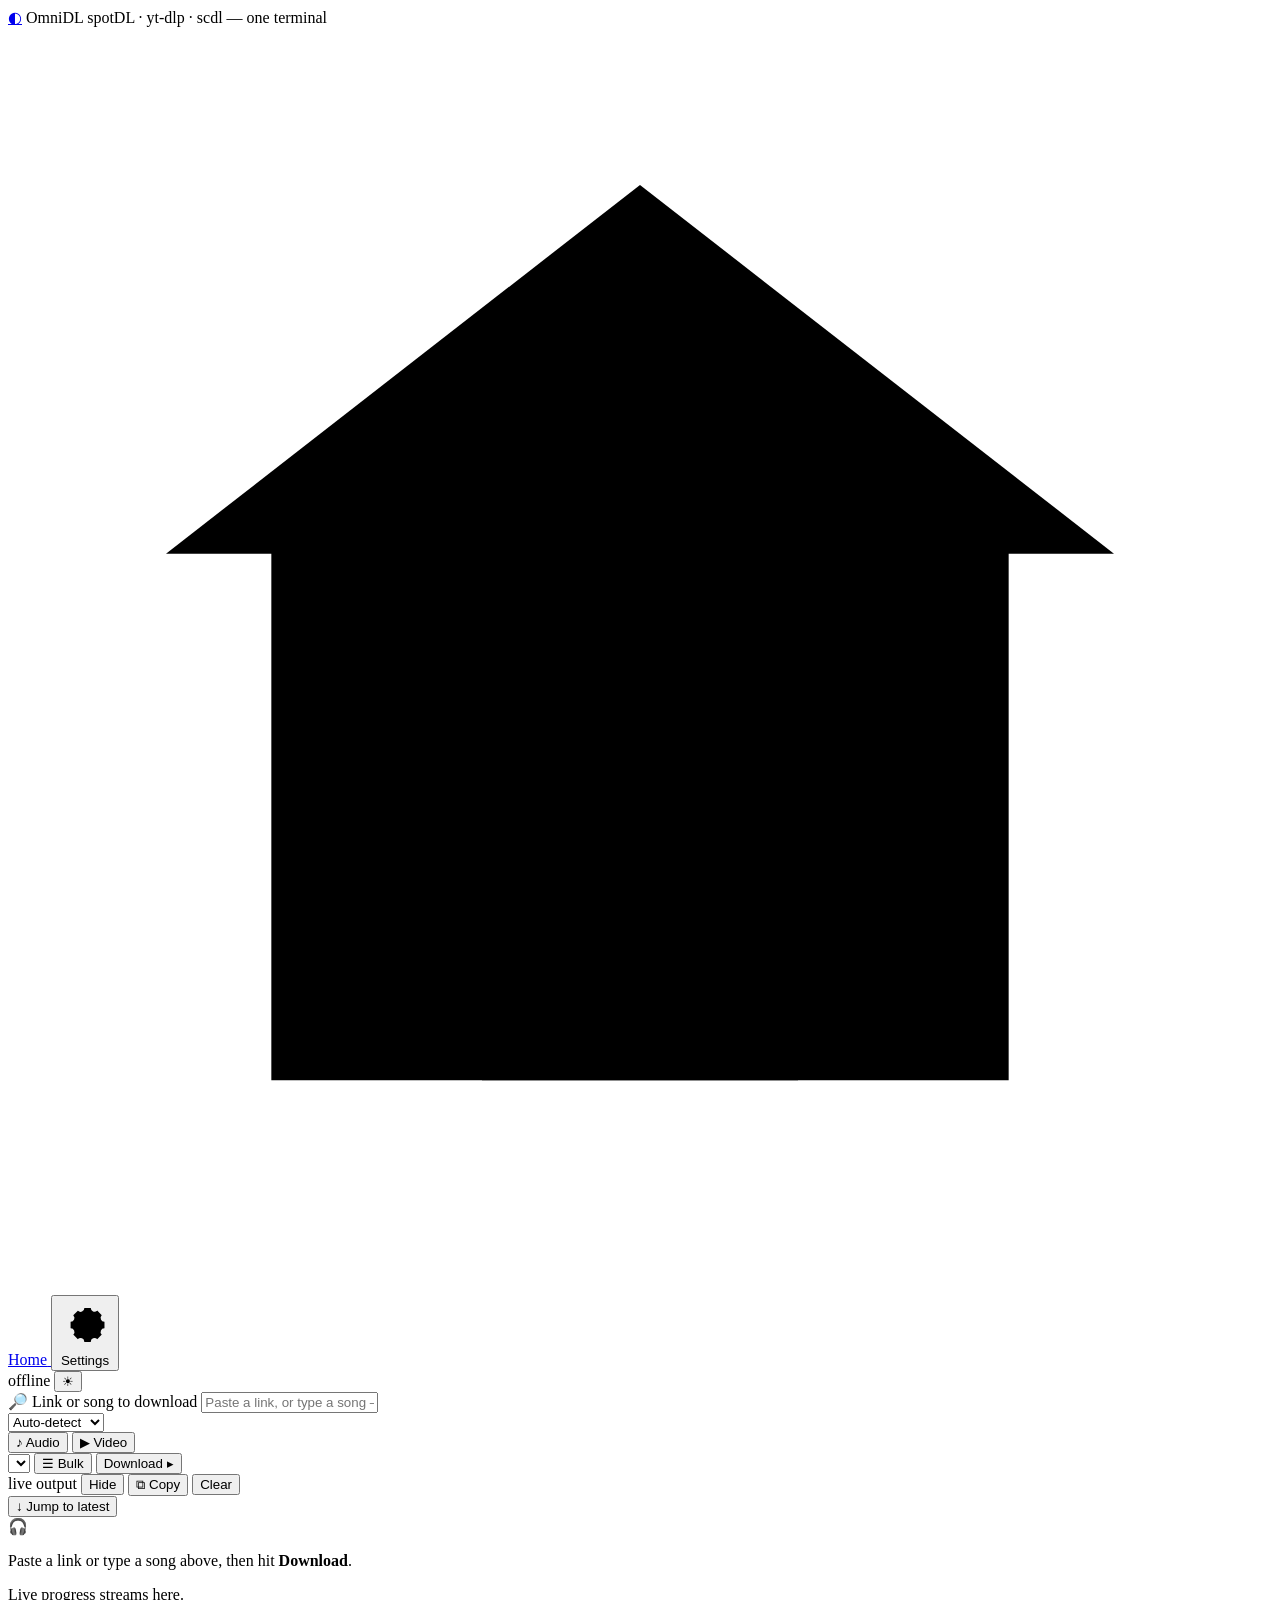
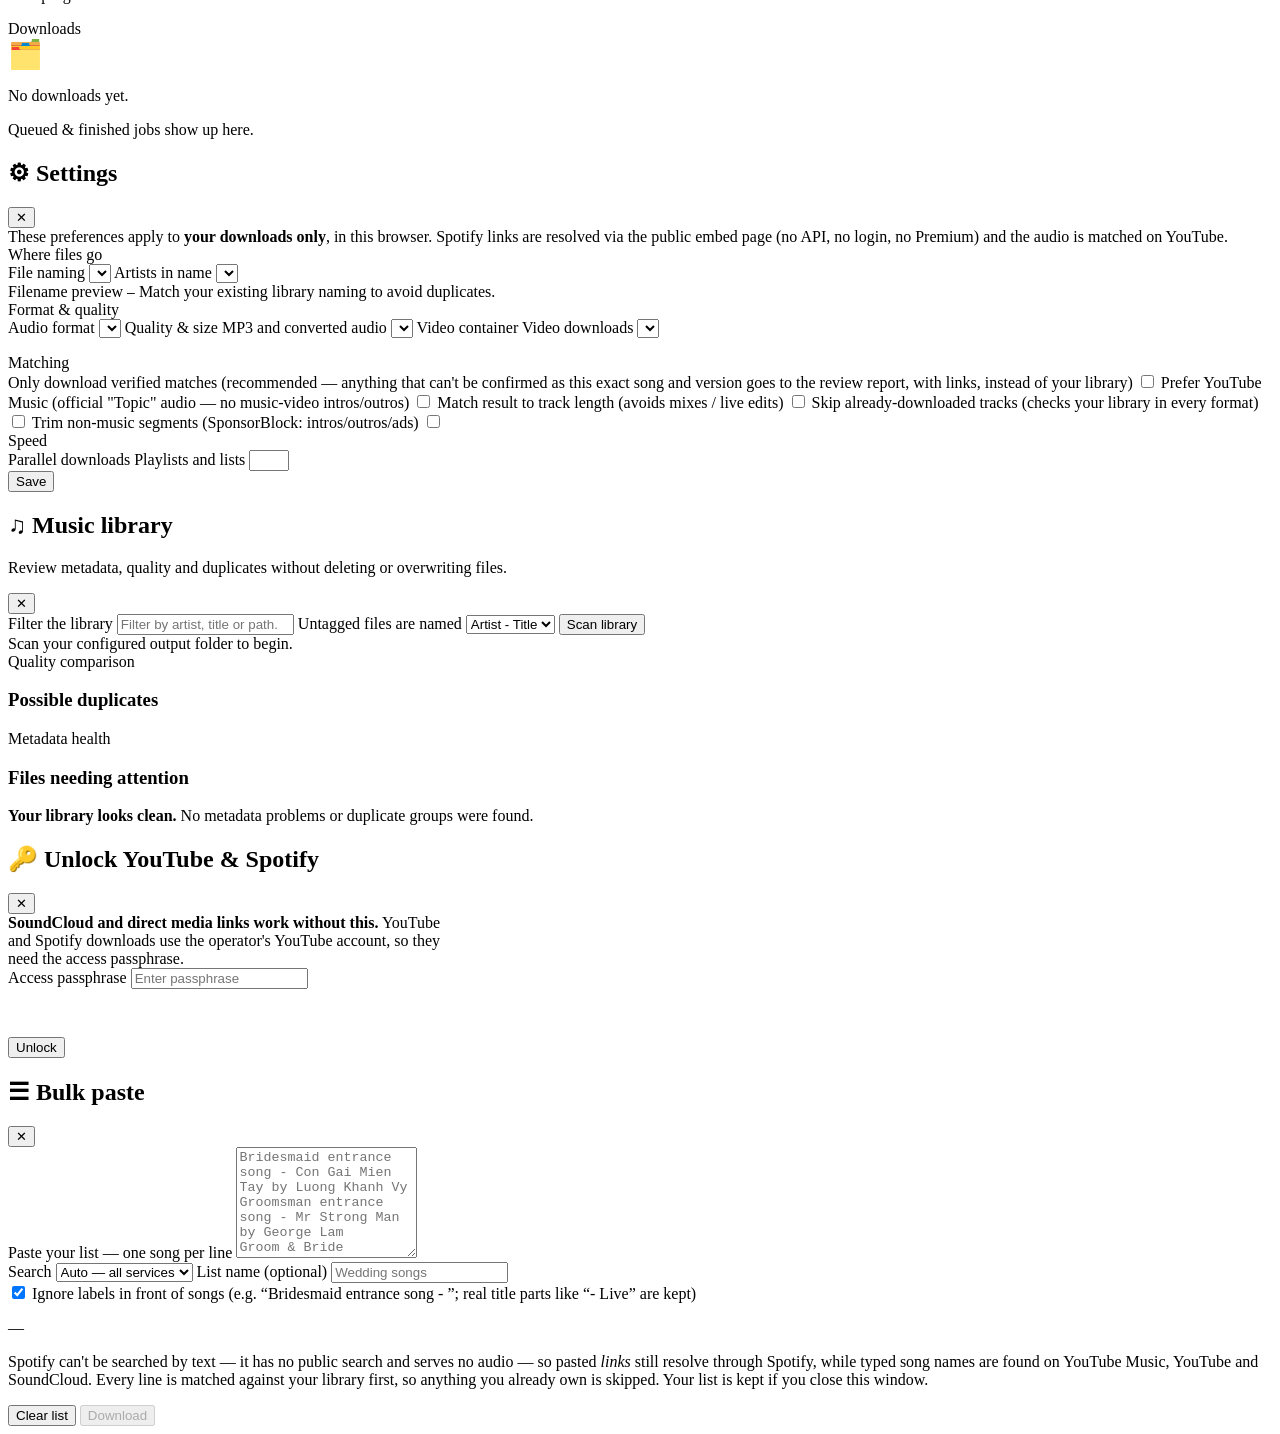
==== commit 88d6cd0e: "Default to MP3 at a phone-sized "Balanced" quality, with a quality picker MP3 conversions used the B" ====
--- a/app/static/index.html
+++ b/app/static/index.html
@@ -97,6 +97,8 @@
       <div class="smartbar-meta">
         <span id="detected" class="chip" hidden></span>
         <span class="hint" id="hint"></span>
+        <button id="quality-chip" type="button" class="quality-chip" hidden
+                title="Change the quality and file size in Settings"></button>
       </div>
     </div>
     <!-- Phones: the download in progress (or just finished) with its actions, above the log. -->
@@ -219,8 +221,8 @@
           </label>
           <label class="settings-field">
             <span class="settings-field-heading">
-              <span class="settings-field-title">Bitrate</span>
-              <span class="settings-field-help">When converting</span>
+              <span class="settings-field-title">Quality &amp; size</span>
+              <span class="settings-field-help">MP3 and converted audio</span>
             </span>
             <select id="set-bitrate" aria-describedby="format-notes"></select>
           </label>
